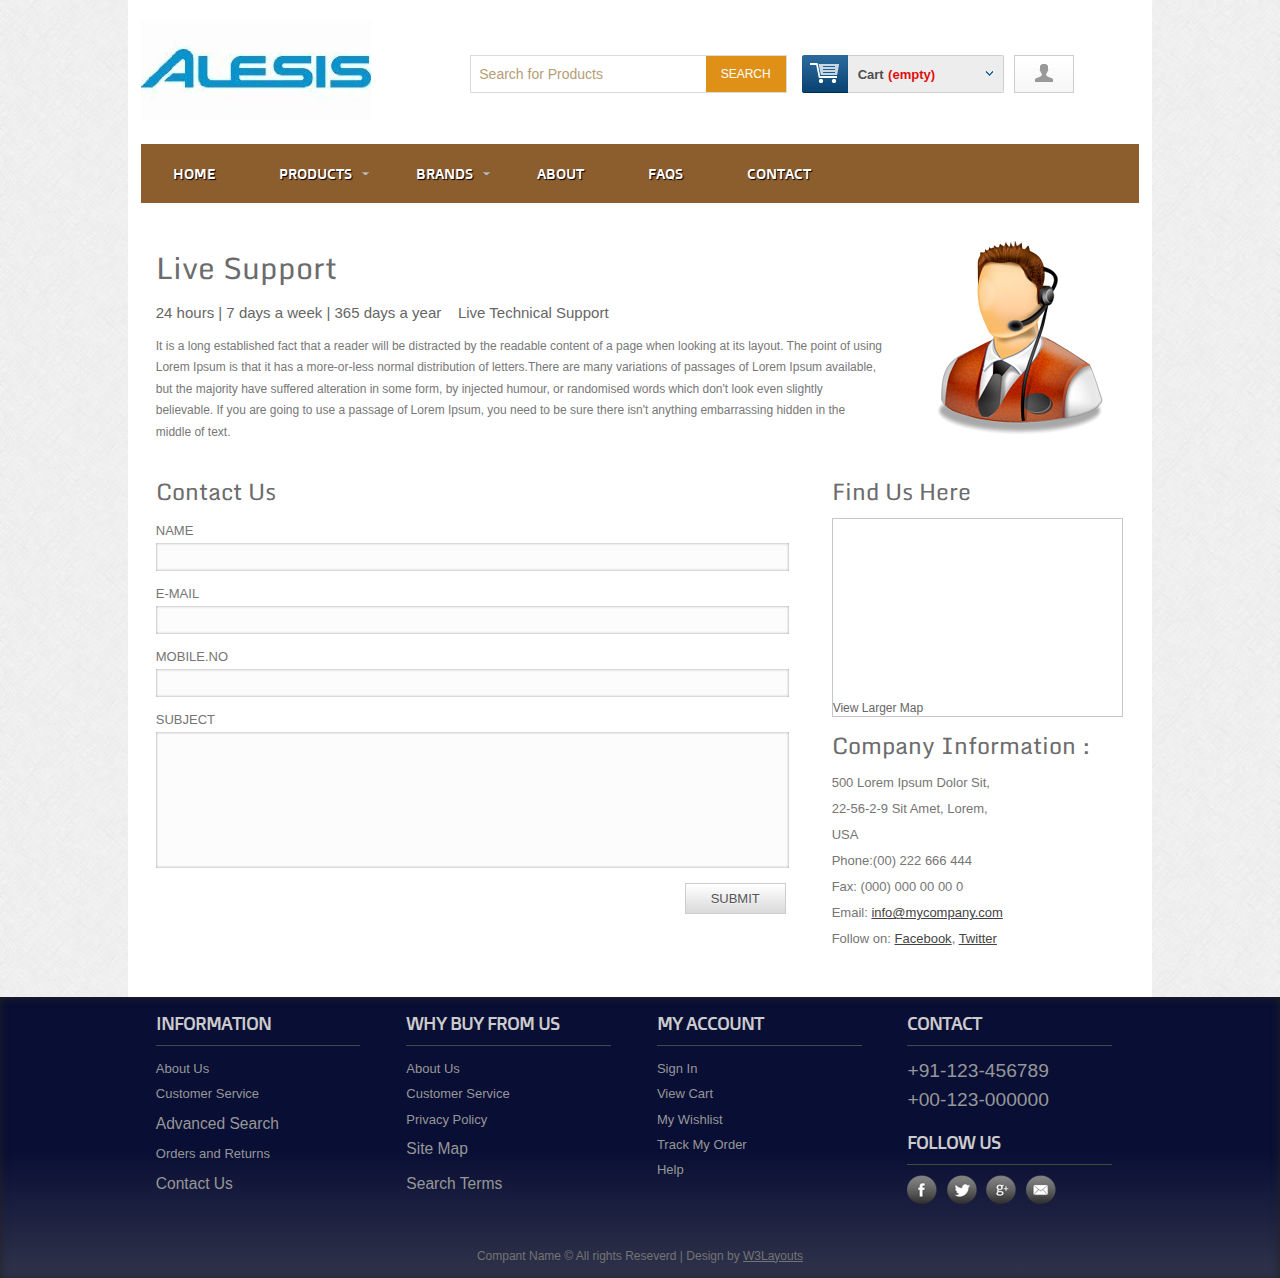
==== contact.html @ 6ea0a4b3 "PCComponents" ====
<!--A Design by W3layouts
Author: W3layout
Author URL: http://w3layouts.com
License: Creative Commons Attribution 3.0 Unported
License URL: http://creativecommons.org/licenses/by/3.0/
-->
<!DOCTYPE HTML>
<head>
<title>Free Smart Store Website Template | Contact :: w3layouts</title>
<meta name="viewport" content="width=device-width, initial-scale=1, maximum-scale=1">
<meta http-equiv="Content-Type" content="text/html; charset=utf-8" />
<link href="css/style.css" rel="stylesheet" type="text/css" media="all"/>
<link href="css/slider.css" rel="stylesheet" type="text/css" media="all"/>
<link href="css/menu.css" rel="stylesheet" type="text/css" media="all"/>
<link href='http://fonts.googleapis.com/css?family=Doppio+One' rel='stylesheet' type='text/css'>
<link href='http://fonts.googleapis.com/css?family=Monda' rel='stylesheet' type='text/css'>
<script type="text/javascript" src="js/jquery-1.7.2.min.js"></script>
<script type="text/javascript" src="js/move-top.js"></script>
<script type="text/javascript" src="js/easing.js"></script> 
<script type="text/javascript" src="js/nav.js"></script>
<script type="text/javascript" src="js/nav-hover.js"></script>
<script type="text/javascript">
  $(document).ready(function($){
    $('#dc_mega-menu-orange').dcMegaMenu({rowItems:'4',speed:'fast',effect:'fade'});
  });
</script>
</head>
<body>
  <div class="wrap">
	<div class="header">
		<div class="header_top">
			<div class="logo">
				<a href="index.html"><img src="images/logo.png" alt="" /></a>
			</div>
			  <div class="header_top_right">
			    <div class="search_box">
				    <form>
				    	<input type="text" value="Search for Products" onfocus="this.value = '';" onblur="if (this.value == '') {this.value = 'Search for Products';}"><input type="submit" value="SEARCH">
				    </form>
			    </div>
			    <div class="shopping_cart">
					<div class="cart">
						<a href="#" title="View my shopping cart" rel="nofollow">
							<strong class="opencart"> </strong>
								<span class="cart_title">Cart</span>
									<span class="no_product">(empty)</span>
							</a>
						</div>
			   	</div>
		   <div class="login">
		   	   <span><a href="login.html"><img src="images/login.png" alt="" title="login"/></a></span>
		   </div>
		 <div class="clear"></div>
	   </div>
	 <div class="clear"></div>
   </div>
	<div class="menu">
	  <ul id="dc_mega-menu-orange" class="dc_mm-orange">
		 <li><a href="index.html">Home</a></li>
    <li><a href="products.html">Products</a>
    <ul>
      <li><a href="products.html">Mobile Phones</a>
        <ul>
          <li><a href="preview-2.html">Product 1</a></li>
          <li><a href="preview-3.html">Product 2</a></li>
          <li><a href="#">Product 3</a></li>
          <li><a href="#">Product 4</a></li>
          <li><a href="preview-6.html">Product 5</a></li>
          <li><a href="#">Product 6</a></li>
        </ul>
      </li>
      <li><a href="products.html">Desktop</a>
        <ul>
          <li><a href="preview.html">Product 1</a></li>
          <li><a href="preview-5.html">Product 2</a></li>
          <li><a href="preview-3.html">Product 3</a></li>
          <li><a href="#">Product 4</a></li>
          <li><a href="#">Product 5</a></li>
          <li><a href="#">Product 6</a></li>
        </ul>
      </li>
      <li><a href="products.html">Laptop</a>
        <ul>
          <li><a href="preview-2.html">Product 10</a></li>
          <li><a href="preview-5.html">Product 11</a></li>
          <li><a href="#">Product 12</a></li>
          <li><a href="#">Product 13</a></li>
        </ul>
      </li>
      <li><a href="#">Accessories</a>
        <ul>
          <li><a href="#">Product 14</a></li>
          <li><a href="#">Product 15</a></li>
        </ul>
      </li>
      <li><a href="#">Software</a>
        <ul>
          <li><a href="#">Product 16</a></li>
          <li><a href="#">Product 17</a></li>
          <li><a href="#">Product 18</a></li>
          <li><a href="#">Product 19</a></li>
        </ul>
      </li>
       <li><a href="#">Sports & Fitness</a>
        <ul>
          <li><a href="#">Product 16</a></li>
          <li><a href="#">Product 17</a></li>
          <li><a href="#">Product 18</a></li>
          <li><a href="#">Product 19</a></li>
        </ul>
      </li>
       <li><a href="#">Footwear</a>
        <ul>
          <li><a href="#">Product 16</a></li>
          <li><a href="#">Product 17</a></li>
          <li><a href="#">Product 18</a></li>
          <li><a href="#">Product 19</a></li>
        </ul>
      </li>
       <li><a href="#">Jewellery</a>
        <ul>
          <li><a href="#">Product 16</a></li>
          <li><a href="#">Product 17</a></li>
          <li><a href="#">Product 18</a></li>
          <li><a href="#">Product 19</a></li>
        </ul>
      </li>
       <li><a href="#">Clothing</a>
        <ul>
          <li><a href="#">Product 16</a></li>
          <li><a href="#">Product 17</a></li>
          <li><a href="#">Product 18</a></li>
          <li><a href="#">Product 19</a></li>
        </ul>
      </li>
       <li><a href="#">Home Decor & Kitchen</a>
        <ul>
          <li><a href="#">Product 16</a></li>
          <li><a href="#">Product 17</a></li>
          <li><a href="#">Product 18</a></li>
          <li><a href="#">Product 19</a></li>
        </ul>
      </li>
       <li><a href="#">Beauty & Healthcare</a>
        <ul>
          <li><a href="#">Product 16</a></li>
          <li><a href="#">Product 17</a></li>
          <li><a href="#">Product 18</a></li>
          <li><a href="#">Product 19</a></li>
        </ul>
      </li>
       <li><a href="#">Toys, Kids & Babies</a>
        <ul>
          <li><a href="#">Product 16</a></li>
          <li><a href="#">Product 17</a></li>
          <li><a href="#">Product 18</a></li>
          <li><a href="#">Product 19</a></li>
        </ul>
      </li>
    </ul>
  </li>
  <li><a href="products.html">Brands</a>
    <ul>
      <li><a href="products.html">Brand Name 1</a></li>
      <li><a href="products.html">Brand Name 2</a></li>
      <li><a href="products.html">Brand Name 3</a></li>
      <li><a href="#">Brand Name 4</a></li>
      <li><a href="#">Brand Name 5</a></li>
      <li><a href="#">Brand Name 6</a></li>
      <li><a href="#">Brand Name 7</a></li>
      <li><a href="#">Brand Name 8</a></li>
      <li><a href="#">Brand Name 9</a></li>
      <li><a href="#">Brand Name 10</a></li>
    </ul>
  </li>
 
  <li><a href="about.html">About</a></li>
  <li><a href="faq.html">FAQS</a></li>
  <li><a href="contact.html">Contact</a> </li>
  <div class="clear"></div>
</ul>
</div>
 </div>
 <div class="main">
    <div class="content">
    	<div class="support">
  			<div class="support_desc">
  				<h3>Live Support</h3>
  				<p><span>24 hours | 7 days a week | 365 days a year &nbsp;&nbsp; Live Technical Support</span></p>
  				<p> It is a long established fact that a reader will be distracted by the readable content of a page when looking at its layout. The point of using Lorem Ipsum is that it has a more-or-less normal distribution of letters.There are many variations of passages of Lorem Ipsum available, but the majority have suffered alteration in some form, by injected humour, or randomised words which don't look even slightly believable. If you are going to use a passage of Lorem Ipsum, you need to be sure there isn't anything embarrassing hidden in the middle of text.</p>
  			</div>
  				<img src="images/contact.png" alt="" />
  			<div class="clear"></div>
  		</div>
    	<div class="section group">
				<div class="col span_2_of_3">
				  <div class="contact-form">
				  	<h2>Contact Us</h2>
					    <form>
					    	<div>
						    	<span><label>NAME</label></span>
						    	<span><input type="text" value=""></span>
						    </div>
						    <div>
						    	<span><label>E-MAIL</label></span>
						    	<span><input type="text" value=""></span>
						    </div>
						    <div>
						     	<span><label>MOBILE.NO</label></span>
						    	<span><input type="text" value=""></span>
						    </div>
						    <div>
						    	<span><label>SUBJECT</label></span>
						    	<span><textarea> </textarea></span>
						    </div>
						   <div>
						   		<span><input type="submit" value="SUBMIT"></span>
						  </div>
					    </form>
				  </div>
  				</div>
				<div class="col span_1_of_3">
					<div class="contact_info">
    	 				<h2>Find Us Here</h2>
					    	  <div class="map">
							   	    <iframe width="100%" height="175" frameborder="0" scrolling="no" marginheight="0" marginwidth="0" src="https://maps.google.co.in/maps?f=q&amp;source=s_q&amp;hl=en&amp;geocode=&amp;q=Lighthouse+Point,+FL,+United+States&amp;aq=4&amp;oq=light&amp;sll=26.275636,-80.087265&amp;sspn=0.04941,0.104628&amp;ie=UTF8&amp;hq=&amp;hnear=Lighthouse+Point,+Broward,+Florida,+United+States&amp;t=m&amp;z=14&amp;ll=26.275636,-80.087265&amp;output=embed"></iframe><br><small><a href="https://maps.google.co.in/maps?f=q&amp;source=embed&amp;hl=en&amp;geocode=&amp;q=Lighthouse+Point,+FL,+United+States&amp;aq=4&amp;oq=light&amp;sll=26.275636,-80.087265&amp;sspn=0.04941,0.104628&amp;ie=UTF8&amp;hq=&amp;hnear=Lighthouse+Point,+Broward,+Florida,+United+States&amp;t=m&amp;z=14&amp;ll=26.275636,-80.087265" style="color:#666;text-align:left;font-size:12px">View Larger Map</a></small>
							  </div>
      				</div>
      			<div class="company_address">
				     	<h2>Company Information :</h2>
						    	<p>500 Lorem Ipsum Dolor Sit,</p>
						   		<p>22-56-2-9 Sit Amet, Lorem,</p>
						   		<p>USA</p>
				   		<p>Phone:(00) 222 666 444</p>
				   		<p>Fax: (000) 000 00 00 0</p>
				 	 	<p>Email: <span>info@mycompany.com</span></p>
				   		<p>Follow on: <span>Facebook</span>, <span>Twitter</span></p>
				   </div>
				 </div>
			  </div>    	
    </div>
 </div>
</div>
   <div class="footer">
   	  <div class="wrapper">	
	     <div class="section group">
				<div class="col_1_of_4 span_1_of_4">
						<h4>Information</h4>
						<ul>
						<li><a href="#">About Us</a></li>
						<li><a href="#">Customer Service</a></li>
						<li><a href="#"><span>Advanced Search</span></a></li>
						<li><a href="#">Orders and Returns</a></li>
						<li><a href="#"><span>Contact Us</span></a></li>
						</ul>
					</div>
				<div class="col_1_of_4 span_1_of_4">
					<h4>Why buy from us</h4>
						<ul>
						<li><a href="about.html">About Us</a></li>
						<li><a href="faq.html">Customer Service</a></li>
						<li><a href="#">Privacy Policy</a></li>
						<li><a href="contact.html"><span>Site Map</span></a></li>
						<li><a href="preview-2.html"><span>Search Terms</span></a></li>
						</ul>
				</div>
				<div class="col_1_of_4 span_1_of_4">
					<h4>My account</h4>
						<ul>
							<li><a href="contact.html">Sign In</a></li>
							<li><a href="index.html">View Cart</a></li>
							<li><a href="#">My Wishlist</a></li>
							<li><a href="#">Track My Order</a></li>
							<li><a href="faq.html">Help</a></li>
						</ul>
				</div>
				<div class="col_1_of_4 span_1_of_4">
					<h4>Contact</h4>
						<ul>
							<li><span>+91-123-456789</span></li>
							<li><span>+00-123-000000</span></li>
						</ul>
						<div class="social-icons">
							<h4>Follow Us</h4>
					   		  <ul>
							      <li class="facebook"><a href="#" target="_blank"> </a></li>
							      <li class="twitter"><a href="#" target="_blank"> </a></li>
							      <li class="googleplus"><a href="#" target="_blank"> </a></li>
							      <li class="contact"><a href="#" target="_blank"> </a></li>
							      <div class="clear"></div>
						     </ul>
   	 					</div>
				</div>
			</div>
			<div class="copy_right">
				<p>Compant Name © All rights Reseverd | Design by  <a href="http://w3layouts.com">W3Layouts</a> </p>
		   </div>
     </div>
    </div>
    <script type="text/javascript">
		$(document).ready(function() {
			/*
			var defaults = {
	  			containerID: 'toTop', // fading element id
				containerHoverID: 'toTopHover', // fading element hover id
				scrollSpeed: 1200,
				easingType: 'linear' 
	 		};
			*/
			
			$().UItoTop({ easingType: 'easeOutQuart' });
			
		});
	</script>
    <a href="#" id="toTop" style="display: block;"><span id="toTopHover" style="opacity: 1;"></span></a>
</body>
</html>
---- css/style.css ----
/*
Author: W3layout
Author URL: http://w3layouts.com
License: Creative Commons Attribution 3.0 Unported
License URL: http://creativecommons.org/licenses/by/3.0/
*/
/* reset */
html,body,div,span,applet,object,iframe,h1,h2,h3,h4,h5,h6,p,blockquote,pre,a,abbr,acronym,address,big,cite,code,del,dfn,em,img,ins,kbd,q,s,samp,small,strike,strong,sub,sup,tt,var,b,u,i,dl,dt,dd,ol,nav ul,nav li,fieldset,form,label,legend,table,caption,tbody,tfoot,thead,tr,th,td,article,aside,canvas,details,embed,figure,figcaption,footer,header,hgroup,menu,nav,output,ruby,section,summary,time,mark,audio,video{margin:0;padding:0;border:0;font-size:100%;font:inherit;vertical-align:baseline;}
article, aside, details, figcaption, figure,footer, header, hgroup, menu, nav, section {display: block;}
ol,ul{list-style:none;margin:0;padding:0;}
blockquote,q{quotes:none;}
blockquote:before,blockquote:after,q:before,q:after{content:'';content:none;}
table{border-collapse:collapse;border-spacing:0;}
/* start editing from here */
a{text-decoration:none;}
.txt-rt{text-align:right;}/* text align right */
.txt-lt{text-align:left;}/* text align left */
.txt-center{text-align:center;}/* text align center */
.float-rt{float:right;}/* float right */
.float-lt{float:left;}/* float left */
.clear{clear:both;}/* clear float */
.pos-relative{position:relative;}/* Position Relative */
.pos-absolute{position:absolute;}/* Position Absolute */
.vertical-base{	vertical-align:baseline;}/* vertical align baseline */
.vertical-top{	vertical-align:top;}/* vertical align top */
.underline{	padding-bottom:5px;	border-bottom: 1px solid #eee; margin:0 0 20px 0;}/* Add 5px bottom padding and a underline */
nav.vertical ul li{	display:block;}/* vertical menu */
nav.horizontal ul li{	display: inline-block;}/* horizontal menu */
img{max-width:100%;}
/*end reset*/
body{
	font-family:Arial, Helvetica, sans-serif;
	background:url(../images/body_bg3.jpg);
}
.wrap{
	width:78%;
	margin:0 auto;
	padding:0 1%;
	background:#FFF;
}
.header{
	background:#FFF;
}
.header_top{
	padding:20px 0;
}
.logo{
	float:left;
	width:33%;
}
/**** Header Top Right ****/
.header_top_right{
	float:left;
	width:67%;
	margin-top:35px;
}
.search_box{
	float:left;
	border: 1px solid #DBDBDB;
	position:relative;
	width:47%;
}
.search_box input[type="text"]{
	width:74%;
	padding:10px 8px;
	outline:none;
	border:none;
	background:none;
	font-size:14px;
	color:#b69d77; /*a5a5a5*/
	font-family:Arial;
	outline:none;
	margin:0;
}
.search_box input[type="submit"]{
	border:none;
	cursor:pointer;
	color:#FFF;
	font-size:12px;
	padding:10px 15px;
	height: 36px;
	margin:0;
	background-color: #df9017;
	-webkit-transition: all .9s;
	-moz-transition: all .9s;
	-o-transition: all .9s;
	-ms-transition: all .9s;
	transition: all .9s;
	position:absolute;
	right:0;
	top:0;
}
.search_box input[type="submit"]:hover{
	background:#444;
}
.shopping_cart{
	float:left;
	width: 202px;
	position:relative;
	margin-left:15px;
	padding: 0 0 0 46px;
	background: url(../images/header_cart.png) 0 0 no-repeat;
	z-index: 99;
	-webkit-box-sizing: border-box;
	-moz-box-sizing: border-box;
	box-sizing: border-box;
	cursor:pointer;
}
.cart{
	height: 38px;
	padding: 0 0 0 10px;
	background: #EDEDED;
	border: 1px solid #CECECE;
	border-left: none;
	line-height: 36px;
	-webkit-border-radius: 0 2px 2px 0;
	border-radius: 0 2px 2px 0;
	-webkit-box-sizing: border-box;
	-moz-box-sizing: border-box;
	box-sizing: border-box;
}
.shopping_cart .cart .opencart {
	width: 7px;
	height: 5px;
	display: block;
	background: url(../images/header_arrow.png) 0 0 no-repeat;
	position: absolute;
	right: 11px;
	top: 16px;
}
.shopping_cart span.cart_title{
	font-size:13px;
	font-weight:bold;
	color: #4F4F4F;
}
.shopping_cart span.no_product{
	font-size:13px;
	font-weight:bold;
	color: #DD0F0E;
}
.wrapper-dropdown.active .dropdown{
	border-bottom: 1px solid rgba(0, 0, 0, 0.2);
	max-height: 400px;
	width: 95px;
	z-index: 1;
	background: #70389C;
}
.login{
	float:left;
	margin-left:10px;
	width:60px;
	height: 38px;
	display: block;
	border: 1px solid #CECECE;
	text-align: center;
	-webkit-box-sizing: border-box;
	-moz-box-sizing: border-box;
	box-sizing: border-box;
	background: url(../images/gradient_light-1.png) 0 0 repeat-x;
}
.login span a img{
	padding-top:8px;
}
/*** Login ***/
.register_account h3,.login_panel h3{
	font-size: 22px;
	color: #6C6C6C;
	font-family: 'Monda', sans-serif;
	padding-bottom:.4em;
}
.register_account{
	float:left;
	width:62%;
	padding:20px;
    background:#FFF;
    border:1px solid #C0BEBE;
    -moz-border-radius: 3px; -webkit-border-radius: 3px; border-radius: 3px;
}
.register_account form input[type="text"],.register_account form select{
	font-size:12px;
	color:#B3B1B1;
	padding:8px;
	outline:none;
	margin:5px 0;
	width:340px;
}
.register_account form select{
	width:360px;
	color:#666;
}
.register_account form input[type="text"].code{
	width:15%;
}
.register_account form input[type="text"].number{
	width:69.8%;
}
.register_account table td{
	width:100%;
}
.register_account p{
	font-size:12px;
	color:#666;
}
.search{
	float:left;
	margin-top:3px;
}
.login_panel{
	float:left;
	width:27%;
	margin-right:4%;
	padding:20px;
	background:#FFF;
	border:1px solid #C0BEBE;
    -moz-border-radius: 3px; -webkit-border-radius: 3px; border-radius: 3px;
}
.login_panel input[type="text"],.login_panel input[type="password"]{
	font-size:12px;
	color:#B3B1B1;
	padding:8px;
	outline:none;
	margin:6px 0;
	width:92%;
}
.login_panel form{
	margin:15px 0;
}
.login_panel p{
	font-size:12px;
	color:#888;
}
p.terms{
	float:left;
	font-size:12px;
	padding:15px 0 0 15px;
}
p.terms a,p.note a{
	text-decoration:underline;
	color:#7C2DC5;
}
p.terms a:hover,p.note a:hover{
	text-decoration:none;
}
p.note{
	font-size:15px;
	color:#666;
	padding:5px;
	line-height:1.6em;
}
.buttons button,.search button.grey{
	    padding:10px 15px;
	    font-size:15px;
	    font-weight:bold;
	    color             : #fff;
	    -webkit-box-shadow: 0 1px rgba(255,255,255,0.2) inset, 0 2px 2px -1px rgba(0,0,0,0.3);
        -moz-box-shadow   : 0 1px rgba(255,255,255,0.2) inset, 0 2px 2px -1px rgba(0,0,0,0.3);
        box-shadow        : 0 1px rgba(255,255,255,0.2) inset, 0 2px 2px -1px rgba(0,0,0,0.3);
        -moz-border-radius: 3px; -webkit-border-radius: 3px; border-radius: 3px;  
        cursor:pointer;   
}
.search button{
	padding:12px 30px;
}
 button.grey,.search button.grey{
	 	border            : 1px solid #303030;
        background        : #3f4040;
        background        : -moz-linear-gradient(top,  #3f4040 0%, #303131 100%);
        background        : -webkit-gradient(linear, left top, left bottom, color-stop(0%,#3f4040), color-stop(100%,#303131));
        background        : -webkit-linear-gradient(top,  #3f4040 0%,#303131 100%);
        background        : -o-linear-gradient(top,  #3f4040 0%,#303131 100%);
        background        : -ms-linear-gradient(top,  #3f4040 0%,#303131 100%);
        background        : linear-gradient(top,  #3f4040 0%,#303131 100%);
        filter            : progid:DXImageTransform.Microsoft.gradient( startColorstr='#3f4040', endColorstr='#303131',GradientType=0 );
        text-shadow       : 0 1px 0 rgba(0, 0, 0, 0.4);
}
 button.grey:hover,.search button.grey:hover{
	        border            : 1px solid #303030;
        background        : #525252;
        background        : -moz-linear-gradient(top,  #525252 0%, #454646 100%);
        background        : -webkit-gradient(linear, left top, left bottom, color-stop(0%,#525252), color-stop(100%,#454646));
        background        : -webkit-linear-gradient(top,  #525252 0%,#454646 100%);
        background        : -o-linear-gradient(top,  #525252 0%,#454646 100%);
        background        : -ms-linear-gradient(top,  #525252 0%,#454646 100%);
        background        : linear-gradient(top,  #525252 0%,#454646 100%);
        filter            : progid:DXImageTransform.Microsoft.gradient( startColorstr='#525252', endColorstr='#454646',GradientType=0 );
        text-shadow       : 0 1px 0 rgba(0, 0, 0, 0.4);  
}
/** End Login ***/
.wrapper-dropdown{
    /* Size & position */
 	float: left;
	width:61px;
	height: 38px;
	position: relative;
	margin-left: 10px;
	padding: 0 0 0 12px;
    /* Styles */
   background: url(../images/gradient_light-1.png) 0 0 repeat-x;
	font: bold 13px/36px "Arial";
	color: #4F4F4F;
    border: 1px solid #CECECE;
	-webkit-box-sizing: border-box;
	-moz-box-sizing: border-box;
	box-sizing: border-box;
    cursor: pointer;
    outline: none;
    -webkit-transition: all 0.3s ease-out;
    -moz-transition: all 0.3s ease-out;
    -ms-transition: all 0.3s ease-out;
    -o-transition: all 0.3s ease-out;
    transition: all 0.3s ease-out;
}
.wrapper-dropdown .opencart{
	width: 7px;
	height: 5px;
	display: block;
	background: url(../images/header_arrow.png) 0 0 no-repeat;
	position: absolute;
	right: 11px;
	top: 16px;
}
.wrapper-dropdown .dropdown{
    /* Size & position */
    position: absolute;
    top:38px;
    left: 0;
    right: 0;
    /* Styles */
    border-radius: 0 0 5px 5px;
    border: 1px solid rgba(0,0,0,0.2);
    border-top: none;
    border-bottom: none;
    list-style: none;
    -webkit-transition: all 0.3s ease-out;
    -moz-transition: all 0.3s ease-out;
    -ms-transition: all 0.3s ease-out;
    -o-transition: all 0.3s ease-out;
    transition: all 0.3s ease-out;
    /* Hiding */
    max-height: 0;
    overflow: hidden;
}
.wrapper-dropdown .dropdown li a{
    font-size:13px;
    color:#FFF;
	font-weight: bold;
	padding:10px 23px;
    border-bottom: 1px solid #7D60AA;
    text-align:center;
}
.wrapper-dropdown .dropdown li a span.lang{
	  font-size:13px;
      color:#FFF;
	 font-weight: bold;
	 padding:0px 0px;
}
.wrapper-dropdown .dropdown li a span.lang:hover{
	 color:#DD0F0E;
}
.wrapper-dropdown .dropdown li a span img{
	padding-right:5px;
	margin-bottom:-8px;
}
.wrapper-dropdown .dropdown li a span{
	padding-right:5px;
}
.wrapper-dropdown .dropdown li:last-of-type a{
    border: none;
}
.wrapper-dropdown .dropdown li i {
    margin-right: 5px;
    color: inherit;
    vertical-align: middle;
}
/* Hover state */
.wrapper-dropdown .dropdown li:hover a {
    color:#DD0F0E;
}
/* Active state */
.wrapper-dropdown.active {
    border-radius: 5px 5px 0 0;
    box-shadow: none;
    border-bottom: none;
}
.wrapper-dropdown.active .dropdown {
    border-bottom: 1px solid rgba(0,0,0,0.2);
    max-height: 400px;
    width:95px;
    z-index:1;
    background:#70389C;
}
.wrapper-dropdown.active .languges{
	border-bottom: 1px solid rgba(0,0,0,0.2);
    max-height: 400px;
    width:135px;
    z-index:11;
    background:#70389C;
}

/**** Header Botttom Left ****/
.header_bottom_left{
	float:left;
	width:50%;
	padding-top:6px;
}
.header_bottom_img{
	float:left;
	width: 46.2%;
}
.pic{
	float:left;
	width: 46.2%;
}
.header_bottom_img2{
	float:left;
	width: 46.2%;
	margin-left:1.6%;
}
.header_bottom_left_images{
	position:relative;
	margin-top:10px;
	box-shadow: 0px 0px 3px rgb(150, 150, 150);
}
.section {
	clear: both;
	padding: 0px;
	margin: 0px;
}
.group:before,
.group:after {
    content:"";
    display:table;
}
.group:after {
    clear:both;
}
.group {
    zoom:1;
}
.listview_1_of_2{
	display: block;
	float:left;
	margin: 1.4% 0 0% 1.6%;
	box-shadow: 0px 0px 3px rgb(150, 150, 150);
}
.listimg{
	text-align:center;
	float:left;
}
.text{
	display: block;
	float:left;
	margin: 2% 0 0% 3.6%;
}
.listview_1_of_2:first-child { margin-left: 0; } 
.images_1_of_2 {
	width: 46.2%;
	padding:1.5%; 
}
.listimg_2_of_1 {
	width: 48.2%;
}
.list_2_of_1 {
	width: 48.2%;
}
.images_1_of_2  img {
	max-width:100%;
}
.list_2_of_1  h2 {
	color:#CC3636;
	font-size:1.2em;
	font-family: 'Monda', sans-serif;
	font-weight : normal;
	text-transform:uppercase;
}
.list_2_of_1  p{
	font-size:0.8125em;	
	color: #333;
	line-height: 1.6em;
	font-family : verdana, arial, helvetica, helve, sans-serif;
	padding:0; 	
}
.list_2_of_1 .button{
	line-height:1.9em;
	margin-top:0.5em;
}
.list_2_of_1 .button a{
	padding:7px 15px;
		font-size:0.8em;
		font-family: Arial, "Helvetica Neue", "Helvetica", Tahoma, Verdana, sans-serif;
		border: 1px solid rgba(0,0,0,0.1);
        background:#1c43cc url(../images/large-button-overlay.png);       
        color             : #fff;
        text-shadow:0 -1px 1px rgba(0, 0, 0, 0.25);
		-moz-border-radius:5px;
		-webkit-border-radius:5px;
		border-radius:5px;
}
.list_2_of_1 .button a:hover{
	    border: 1px solid #4D00A0;
        background:#70389C;
        text-decoration:none; 
}
.header_bottom_right_images{
	float:left;
	width:49%;
	margin-left:1%;
	padding-top: 15px;
}
.content{
	padding:20px 0;
	background:#FFF;
}
.content h2{ 
	font-size:23px;
	color:#6C6C6C;
	font-family: 'Monda', sans-serif;
}
.content_top{
	padding:15px 20px;
	border:1px solid #EBE8E8;
	border-radius:3px;
}
.content_bottom{
	padding:15px 20px;
	border:1px solid #EBE8E8;
	border-radius:3px;
	margin-top:2.6%;
}
.heading{
	float:left;
	margin-right:10%;
}
.heading h3{
	font-family: 'Monda', sans-serif;
	font-size:22px;
	color:#602D8D;
	text-transform:uppercase;
}
.sort,.show{
	float:left;
	width:14%;
	margin-left:1.6%;
	padding-top:5px;
}
.sort p,.show p{
	display:inline;
	font-size:0.8125em;
	color: #333;
}
.sort select,.show select{
	display:inline;
	font-size:1.1em;
	color: #333;
	margin-left:2px;
}
.page-no{
	float:right;
	padding-top:5px;
}
.page-no p{
	display:inline;
	font-size:0.8125em;
	padding:0.3em 0;
	color: #333;
}
.page-no ul{
	display:inline;
}
.page-no li{
	display:inline;
}
.page-no li a{
	font-size:0.8125em;
	color: #333;
	line-height: 1.6em;
	font-family : verdana, arial, helvetica, helve, sans-serif;
	padding:5px 5px;
}
.page-no li a:hover,.page-no li.active{
	color:#602D8D;
	text-decoration:underline;
}
/**** Grid 1_0f_4 ****/
.grid_1_of_4{
	display: block;
	float:left;
	margin: 1% 0 1% 1.6%;
	box-shadow: 0px 0px 3px rgb(150, 150, 150);
}
.grid_1_of_4:first-child { 
	margin-left: 0; 
} 
.images_1_of_4 {
	width: 20.8%;
	padding:1.5%;
	text-align:center;
	position:relative; 
}
.images_1_of_4  img{
	max-width:100%;
}
.discount{
	background:url(../images/discount-img.png) no-repeat 0 0;
	position: absolute;
	top: 30px;
	width: 42px;
	height: 42px;
}
.discount span.percentage{
	color: #FFF;
	font-size: 1em;
	font-weight: bold;
	line-height: 40px;
}
.images_1_of_4  h2 {
	color: #CC3636;
	font-family: 'Monda', sans-serif;
	font-size:0.9em;
	font-weight : normal;
}
.images_1_of_4  p {
	font-size:0.8125em;
	padding:0.4em 0;
	color: #333;	
}
.images_1_of_4  p span.strike{
	font-size:18px;
	font-family: 'Monda', sans-serif;
	color:#444;
	text-decoration:line-through;
}
.images_1_of_4  p span.price{
	font-size:18px;
	font-family: 'Monda', sans-serif;
	color: #CC3636;
	margin-left:15px;
}
.images_1_of_4 .button{
	margin-top:.3em;
	line-height:1.9em;
	float:left;
	width:49%;
}
.images_1_of_4 .button a{
		padding:7px 20px;
		font-size:0.8em;
}
.images_1_of_4 .button a{
	font-family: "Trebuchet MS",Arial,Helvetica,sans-serif;
	font-size: 14px;
	line-height: 15px;
	text-transform: none;
	text-decoration: none!important;
	background: url(../images/button-bg.png) repeat-x 0 0 #E8E8E8;
	display: inline-block;
	border-left: 1px solid #D4D4D4!important;
	border-right: 1px solid #ADADAD!important;
	border-top: 1px solid #E0E0E0!important;
	border-bottom: 1px solid #9C9C9C!important;
	cursor: pointer!important;
	margin: 0 2px;
	border-radius: 2px;
	-moz-border-radius: 2px;
	-webkit-border-radius: 2px;
	-webkit-transition: all 0.5s ease;
		-moz-transition: all 0.5s ease;
		-o-transition: all 0.5s ease;
		transition: all 0.5s ease;
}
.images_1_of_4 .button a:hover{
     color:#70389C;
     background: #E8E8E8;
}
.images_1_of_4 .button span img{
	position:absolute;
}
.images_1_of_4 .button a.cart-button{
	padding:7px 5px 7px 38px; 
}
/*** Footer ***/
.wrapper{	
	width:78%;
	margin:0 auto;
	padding:0 1%;
}
.footer{
	position:relative;
	background: #414045; 
	background: -moz-linear-gradient(top,  #414045 55%, #2f2e33 100%); 
	background: -webkit-gradient(linear, left top, left bottom, color-stop(55%,#414045), color-stop(100%,#2f2e33));
	background: -webkit-linear-gradient(top,  #414045 55%,#2f2e33 100%); 
	background: -o-linear-gradient(top,  #414045 55%,#2f2e33 100%); 
	background: -ms-linear-gradient(top,  #414045 55%,#2f2e33 100%); 
	background: linear-gradient(to bottom,  #090e35 55%,#30334a 100%);
	filter: progid:DXImageTransform.Microsoft.gradient( startColorstr='#414045', endColorstr='#2f2e33',GradientType=0 );
	box-shadow: inset 0px 1px 8px #222;
}
.section {
	clear: both;
	padding: 0px;
	margin: 0px;
}
.group:before,
.group:after {
    content:"";
    display:table;
}
.group:after {
    clear:both;
}
.group {
    zoom:1;
}
.col_1_of_4{
	display: block;
	float:left;
	margin: 0% 0 1% 1.6%;
}
.col_1_of_4:first-child { margin-left: 0; } /* all browsers except IE6 and lower */
.col_1_of_4:last-child {
	border:none;
}
.span_1_of_4 {
	width: 20.5%;
	padding:1.5%; 
}
.span_1_of_4  h4 {
	color:#ccc;
	margin-bottom: .5em;
	font-size:1.2em;
	line-height: 1.2;
	font-family:'Doppio One', sans-serif;
	font-weight : normal;
	margin-top: 0px;
	letter-spacing: -1px;
	text-transform:uppercase;
	border-bottom:1px solid #474747;
	padding-bottom:0.5em;
}
.span_1_of_4  li a{
	font-size:0.8125em;
	padding:0.4em 0;
	color:#979797;
	font-family :Arial, Helvetica, sans-serif;
	display:block;	 	 
}
.span_1_of_4  li a:hover,.span_1_of_4  li span:hover{
	color:#BBB7B7;
}
.span_1_of_4  li span{
	font-size:1.2em;
	padding:0.2em 0;
	color:#979797;
	display:block;
	cursor:pointer;
}
/*** Social Icons ***/
.social-icons{
	padding-top:8%;
}
.social-icons li {
	width:30px;
	height:30px;
	padding: 0px 0 0 5px;
	margin: 0;
    display:inline-block;
	cursor:pointer;
}
.social-icons li.facebook {
	background:url(../images/icon-2.png) no-repeat 0px  -29px;
}
.social-icons li.facebook:hover {
	background:url(../images/icon-2.png) no-repeat 0px  0px;
}
.social-icons li.twitter {
	background:url(../images/icon-3.png) no-repeat 0px  -29px;
}
.social-icons li.twitter:hover {
	background:url(../images/icon-3.png) no-repeat 0px  0px;
}
.social-icons li.googleplus {
	background:url(../images/icon-4.png) no-repeat 0px  -29px;
}
.social-icons li.googleplus:hover {
	background:url(../images/icon-4.png) no-repeat 0px  0px;
}
.social-icons li.contact {
	background:url(../images/icon-1.png) no-repeat 0px  -29px;
}
.social-icons li.contact:hover {
	background:url(../images/icon-1.png) no-repeat 0px  0px;
}
 .copy_right{
	text-align:center;
	padding:15px 0;
 }
 .copy_right p{
	font-size:12px;
	color:#747474;
 }
 .copy_right p a{
    color:#747474;
	font-size:12px;
	text-decoration:underline;
 }
 .copy_right p a:hover{
	color:#BBB7B7;
	text-decoration:none;
 }
/*** move top **/
#toTop {
	display:none;
	text-decoration:none;
	position:fixed;
	bottom:10px;
	right:10px;
	overflow:hidden;
	width:48px;
	height:48px;
	border:none;
	text-indent:100%;
	background:url(../images/arrow_up.png) no-repeat right top;
}

#toTopHover {
	width:48px;
	height:48px;
	display:block;
	overflow:hidden;
	float:right;
	opacity: 0;
	-moz-opacity: 0;
	filter:alpha(opacity=0);
}
#toTop:active, #toTop:focus {
	outline:none;
}

/*  Preview  ============================================================================= */
.back-links{
	float:left;
	padding-top:5px;
	width:20%;
}
.back-links p{
	font-size:0.8125em;
	color: #333;
}
.back-links p a{
	font-size:0.9em;
	padding:0  1.3%;
	color: #333;
}
.back-links p a:hover,.back-links p a:active{
	color:#70389C;
}
.image {
	clear: both;
	padding: 0px;
	margin: 0px;
	background:#F0F0F0;
	padding:1.5%;
}
.group:before,
.group:after {
    content:"";
    display:table;
}
.group:after {
    clear:both;
}
.group {
    zoom:1;
}
.cont-desc{
	display: block;
	float:left;
	clear:both;
}
.rightsidebar{
	display: block;
	float:left;
	margin: 0% 0 0% 1.6%;
}
.cont-desc:first-child { margin-left: 0; } 
.desc{
	display: block;
	float:left;
	margin: 0% 0 0% 2.6%;
}
.span_1_of_2{
	width: 67.1%;
	padding:1.5%;
}
.images_3_of_2 {
	width: 44.2%;
	float:left;
	text-align:center;
}
.span_3_of_2{
	width: 53.2%;
}
.span_3_of_1{
	width: 25.2%;
	padding:1.5%;
}
.images_3_of_2  img {
	max-width:100%;
}
.span_3_of_2  h2 {
	font-family: 'Monda', sans-serif;
	font-size:1.1em;
	color: #CC3636;
	font-weight : normal;
	margin-top: 0px;
	text-transform:uppercase;
}
.span_3_of_2  p{
	font-size:0.8125em;
	padding:0.3em 0;
	color:#969696;
	line-height: 1.6em;
	font-family : verdana, arial, helvetica, helve, sans-serif; 	
}
.price p{
	font-size:0.8125em;
	padding:1.5% 1%;
	color: #666;
	vertical-align:top;
}
.price p span{
	font-size:1.5em;
	font-family: 'Monda', sans-serif;
	color: #CC3636;
}
.available{
	padding:10px 0;
	border-top:1px solid #E0E0E0;
}
.available p{
	font-size:0.9em;
	color:#333;
	font-weight:bold;
	padding-bottom:10px;
}
.available li{
	display:inline;
	font-size:0.8125em;
	padding:1.5% 2%;
	color:#353535;
}
.available li select{
	display: inline;
	font-size: 1em;
	color: #333;
	margin-left:3px;
}
.share p{
	padding-top:10px;
	font-size:0.9em;
	color:#333;
	font-weight:bold;
}
.share li{
	display:inline-block;
	margin:5px 6px;
}
.add-cart{
	padding-top:15px;
}
.rating{
	float:left;
}
.rating p{
	padding-top:10px;
	font-size:0.9em;
	color:#333;
	font-weight:bold;
}
.rating p span{
	font-size:0.8125em;
	color: #666;
	font-weight:normal;
}
.rating p img{
	vertical-align: top;
	padding-left: 5px;
}
.product-desc,.product-tags{
	clear:both;
	padding-top:20px;
}
.product-desc h2,.product-tags h2{
	padding:8px 20px;
	background:#602D8D;
	border: 1px solid #EBE8E8;
	border-radius: 5px;
	-webkit-border-radius: 5px;
	-moz-border-radius: 5px;
	-o-border-radius: 5px;
	font-family: 'Monda', sans-serif;
	font-size:1.2em;
	color:#FFF;
	text-transform: uppercase;
	text-shadow:0 1px 5px rgba(34, 34, 34, 0.17);
}
.product-desc p{
	font-size: 0.8em;
	padding: 0.3em 0;
	color: #969696;
	line-height: 1.6em;
	font-family: verdana, arial, helvetica, helve, sans-serif;
}
.product-tags h4{
	padding:10px 0;
	font-size:0.9em;
	color:#333;
	font-weight:bold;
}
.input-box{
	background:url(../images/tag.png) no-repeat 0 8px;
	padding-left:35px;
}
.input-box input[type="text"]{
	 		padding:8px;
			display:block;
			width:95%;
			background:#fcfcfc;
			border: none;
			outline:none;
			color:#464646;
			font-size:0.8125em;
			font-family:Arial, Helvetica, sans-serif;
			box-shadow: inset 0px 0px 3px #999;
			-webkit-box-shadow: inset 0px 0px 3px #999;
			-moz-box-shadow: inset 0px 0px 3px #999;
			-o-box-shadow: inset 0px 0px 3px #999;
			-webkit-appearance:none;
}
.product-tags .button{
	margin-top:15px;
	line-height:3em;
}
.span_3_of_2 .button{
	float:right;
	margin-top:1%;
	line-height:2em;
}
.span_3_of_2 .button a,.product-tags .button a{
		padding:12px 20px;
		font-size:1em;
		font-weight:bold;
		font-family: Arial, "Helvetica Neue", "Helvetica", Tahoma, Verdana, sans-serif;
		border: 1px solid rgba(0,0,0,0.1);
  		box-shadow: inset 0 1px 0 rgba(255,255,255,0.7);
        background        : #3f4040;       
        color             : #fff;
        text-shadow       : 0 1px 0 rgba(0, 0, 0, 0.4); 
        -webkit-box-shadow: 0 1px rgba(255, 255, 255, 0.2) inset, 0 2px 2px -1px rgba(0, 0, 0, 0.3);
		-moz-box-shadow: 0 1px rgba(255,255,255,0.2) inset, 0 2px 2px -1px rgba(0,0,0,0.3);
		box-shadow: 0 1px rgba(255, 255, 255, 0.2) inset, 0 2px 2px -1px rgba(0, 0, 0, 0.3);
		-moz-border-radius: 3px;
		-webkit-border-radius: 3px;
		border-radius: 3px;
		-webkit-transition: all 0.5s ease;
		-moz-transition: all 0.5s ease;
		-o-transition: all 0.5s ease;
		transition: all 0.5s ease;
}
.span_3_of_2 .button a:hover,.product-tags .button a:hover{
	    border: 1px solid #303030;
        background: #525252; 
        text-decoration:none;
}
.span_3_of_1 li a{
	font-size:0.8125em;
	padding:0.42em 8%;
	color: #666;
	display: block;
	line-height: 1.6em;
	font-family : Arial, Helvetica, sans-serif;
	border-bottom:1px dashed #CCC;
	background: url(../images/drop_arrow.png) no-repeat 5px 11px; 	
}
.span_3_of_1 li a:hover{
	background: url(../images/drop_arrow-hover.png) no-repeat 5px 11px;
	color:#602D8D; 
}
.span_3_of_2 .button{
	float:right;
	margin-top:1%;
	line-height:2em;
}
.span_3_of_2 .button a{
		padding:12px 20px;
		font-size:1em;
		font-weight:bold;
		font-family: Arial, "Helvetica Neue", "Helvetica", Tahoma, Verdana, sans-serif;
		border: 1px solid rgba(0,0,0,0.1);
  		box-shadow: inset 0 1px 0 rgba(255,255,255,0.7);
        background        : #3f4040;       
        color             : #fff;
        text-shadow       : 0 1px 0 rgba(0, 0, 0, 0.4); 
        -webkit-box-shadow: 0 1px rgba(255, 255, 255, 0.2) inset, 0 2px 2px -1px rgba(0, 0, 0, 0.3);
		-moz-box-shadow: 0 1px rgba(255,255,255,0.2) inset, 0 2px 2px -1px rgba(0,0,0,0.3);
		box-shadow: 0 1px rgba(255, 255, 255, 0.2) inset, 0 2px 2px -1px rgba(0, 0, 0, 0.3);
		-moz-border-radius: 3px;
		-webkit-border-radius: 3px;
		border-radius: 3px;
}
.span_3_of_2 .button a:hover{
	    border: 1px solid #303030;
        background: #525252; 
        text-decoration:none;
}
.subscribe{
	padding-top:20px;
}
.subscribe p{
	font-size:12px;
	color:#444;
	padding:5px 0;
}
.signup{
	border-radius:0.2em;
	-webkit-border-radius:0.2em;
	-moz-border-radius:0.2em;
	-o-border-radius:0.2em;
	margin-top:5px;
	 background:#E7E7E7;
   box-shadow: inset 0px 2px 5px #707070;
}
.signup input[type="text"]{
    border:none;
    background:none;
    padding:5px;
    outline:none;
    width:217px;
    font-size:12px;
    color:#7c7c7c;
}
.signup input[type="submit"]{
	border: 1px solid  #5C5655;
    padding:8px 20px;
   	font-size:12px;
   	margin:0;
   	font-weight:bold;
   	cursor:pointer;
 	background     : #565656;
    filter         : progid:DXImageTransform.Microsoft.gradient(startColorstr='#565656', endColorstr='#565656');
    color          : #fff;
    text-shadow    : 0 1px 0 rgba(0, 0, 0, 0.2);  
}
.signup input[type="submit"]:hover{
   		background        : #5e5e5e;
        background        : -moz-linear-gradient(top,  #5e5e5e 0%, #404040 100%);
        background        : -webkit-gradient(linear, left top, left bottom, color-stop(0%,#5e5e5e), color-stop(100%,#404040));
        background        : -webkit-linear-gradient(top,  #5e5e5e 0%,#404040 100%);
        background        : -o-linear-gradient(top,  #5e5e5e 0%,#404040 100%);
        background        : -ms-linear-gradient(top,  #5e5e5e 0%,#404040 100%);
        background        : linear-gradient(top,  #5e5e5e 0%,#404040 100%);
        filter            : progid:DXImageTransform.Microsoft.gradient( startColorstr='#5e5e5e', endColorstr='#404040',GradientType=0 );
        box-shadow        : 1px 1px 0 0 #414141 inset, -1px -1px 0 0 #414141 inset, 0 1px 2px -1px rgba(0,0,0,0.15);  
        -moz-box-shadow   : 1px 1px 0 0 #414141 inset, -1px -1px 0 0 #414141 inset, 0 1px 2px 0 rgba(0,0,0,0.15);
	    -webkit-box-shadow: 1px 1px 0 0 #414141 inset, -1px -1px 0 0 #414141 inset, 0 1px 2px -1px rgba(0,0,0,0.15);
  }
 .community-poll{
    	padding-top:5%;
 }
 .community-poll p{
 	color: #C94848;
	font-size:0.8em;
	font-weight: normal;
	padding:2% 0;
  }
 .poll li{
 	padding: 3px 0px 9px 0;
 }
 .poll input.radio {
	float: left;
	margin: 2px 0 0 0;
}
.poll .label {
	display: block;
	margin-left: 20px;
}
.poll label{
	font-size:0.8125em;
	padding:0.42em 1%;
	color: #666;
	font-family : Arial, Helvetica, sans-serif;
}
/*  About  ============================================================================= */
.col_1_of_3{
	display: block;
	float:left;
	margin: 0% 0 0% 1.6%;
}
.col_1_of_3:first-child { margin-left: 0; }

.span_1_of_3 {
	width: 29.2%;
	padding:1.5%; 
}
.span_1_of_3 img{
	border:1px solid #DDD;
	max-width:100%;	
}
.span_1_of_3  h3{
	color: #6C6C6C;
	margin-bottom:0.5em;
	font-size:1.2em;
	line-height: 1.2;
	font-family: 'Monda', sans-serif;
	font-weight : normal;
	margin-top: 0px;
	text-transform:uppercase;
}
.span_1_of_3  p  {
	font-size:0.8125em;
	padding:0.5em 0;
	color:#747474;
	line-height: 1.6em;
	font-family :Arial, Helvetica, sans-serif; 	
}
.year{
	float:left;
	width:15%;
}
.year p{
	color:#70389C;
	font-size:0.95em;
}
.span_1_of_3  p.history{
	float:left;
	width:85%;
	font-size:0.8125em;
	color:#747474;
	line-height: 1.6em;
} 
.span_1_of_3 .list li a{
	font-size:0.82em;
	padding:0.35em 1.2em;
	color:#602D8D;
	background: url(../images/drop_arrow-hover.png) no-repeat 0px 10px;
	display:block;
}
.span_1_of_3 .list li a:hover{	
	color:#747474;
}
/*** team ***/
.grid_1_of_5{
	display: block;
	float:left;
	margin: 1% 0 0% 1.6%;
}
.grid_1_of_5:first-child { 
	margin-left: 0; 
} 
.images_1_of_5 {
	width: 15.72%;
	padding: 1.5%; 
}
.images_1_of_5  img{
	max-width:100%;
	display:block;
}
.images_1_of_5  h3{
	color:#C94848;
	margin-top:0.2em;
	font-size:1em;
	font-family: 'Monda', sans-serif;
	font-weight : normal;
}
.images_1_of_5  p {
	font-size:0.8125em;
	padding:0.2em 0;
	color: #333;
	line-height: 1.6em;	
}
/*** End Team ***/
/* FAQ  ============================================================================= */
.questions{
	margin:20px 0 10px 0;
}
.questions h4{
	color:#70389C;
	font-size: 15px;
	margin-bottom:5px;
	font-weight: normal;
}
.questions p{
	color: #444;
	font-size: 13px;
	line-height: 1.8em;
	margin-bottom: 5px;
}

/*  Contact Form  ============================================================================= */
.support{
	padding:1.5%;
}
.support_desc{
	float:left;
	width:75%;
}
.support_desc h3{
	font-size:30px;
	color: #6C6C6C;
	padding:5px 0;
	font-family: 'Monda', sans-serif;
}
.support_desc p span{
	font-size:15px;
	color:#666;
}
.support_desc p{
	font-size:12px;
	color:#777;
	line-height:1.8em;
	padding:5px 0;
}
.support img{
	float:left;
	margin-left:4%;
	margin-top:0px;
}
.section {
	clear: both;
	padding: 0px;
	margin: 0px;
}
.group:before,
.group:after {
    content:"";
    display:table;
}
.group:after {
    clear:both;
}
.group {
    zoom:1;
}
.col{
	display: block;
	float:left;
	margin: 0% 0 1% 1.6%;
}
.col:first-child{
	margin-left:0;
}	
.span_2_of_3 {
	width: 63.1%;
	padding:1.5%; 
}
.span_1_of_3 {
	width: 29.2%;
	padding:1.5%; 
}
.span_2_of_3  h2,
.span_1_of_3  h2 {
	margin-bottom:0.5em;
	line-height: 1.2;
	font-family: 'Monda', sans-serif;
	font-weight : normal;
	margin-top: 0px;
}
.contact-form{
	position:relative;
	padding-bottom:30px;
}
.contact-form div{
	padding:5px 0;
}
.contact-form span{
	display:block;
	font-size:0.8125em;
	color:#757575;
	padding-bottom:5px;
	font-family :verdana, arial, helvetica, helve, sans-serif;
}
.contact-form input[type="text"],.contact-form textarea{
		    padding:8px;
			display:block;
			width:98%;
			background:#fcfcfc;
			border: none;
			outline:none;
			color:#464646;
			font-size:0.8125em;
			font-family:Arial, Helvetica, sans-serif;
			box-shadow: inset 0px 0px 3px #999;
			-webkit-box-shadow: inset 0px 0px 3px #999;
			-moz-box-shadow: inset 0px 0px 3px #999;
			-o-box-shadow: inset 0px 0px 3px #999;
			-webkit-appearance:none;
}
.contact-form textarea{
		resize:none;
		height:120px;		
}
.contact-form input[type="submit"]{
	padding:7px 25px;
	cursor:pointer;
	background:#FFF url(../images/large-button-overlay.png);
    font-family:Arial, Helvetica, sans-serif;
    position:absolute;
    right:0;
    border: 1px solid #ccc;
	color: #555 !important;
	font-size:1em;
	text-shadow: 0 1px 1px rgba(255, 255, 255, 0.5);
}
.contact-form input[type="submit"]:hover{
	background-color: #EEE;
	border-color: #B8B5B5;
	color: #444 !important;
}
.contact-form input[type="submit"]:active{
	background-color:#FFF;  
}
.company_address p{
	font-size:0.8125em;
	color:#757575;
	padding:0.2em 0;
	font-family :Arial, Helvetica, sans-serif;
}
.company_address p span{
	text-decoration:underline;
	color:#444;
	cursor:pointer;
}
.map{
	border:1px solid #C7C7C7;
	margin-bottom:15px;
}
/**** Responsive Layout ****/
@media only screen and (max-width:1024px) {
	.wrap{
		width:90%;
		padding:0 2%;
	}
	.search_box form input[type="text"] {
		width: 143px;
    }
    .shopping_cart {
    	width:170px;
    }
    .shopping_cart,.currencies, .languages,.login{
    	margin-left:5px;
    }
    .wrapper-dropdown {
    	width:50px;
    	padding:0 0 0 5px;
    }
    .list_2_of_1 .button a {
    	padding:5px 10px;
    }
    .heading {
    	margin-right:2%;
    }
    .sort, .show {
    	width:20%;
    }
    .listview_1_of_2{
    	margin: 2.4% 0 0% 1.6%;
    }
    .images_1_of_4 .button{
    	width:100%;
    	margin-top:0.5em;
    }
    .register_account {
	width:60%;
	padding:10px;
}
.register_account form input[type="text"]{
	width:240px;
}
.register_account form select{
	width:260px;
}
.register_account form input[type="text"].code{
	width:15%;
}
.register_account form input[type="text"].number{
	width:63.99%;
}
.login_panel {
	width:30%;
	padding:10px;
}
.img_list li a{
	font-size:11px;
	margin:0 8px;
}
.domain_search input[type="text"]{
	background: url(../images/text_box_2.png) no-repeat;
	margin:0;
	width:51.6%;
}
.domain_search select {
	width:17.7%;
}
p.terms {
	padding:15px 0 0 15px;
	width:68%;
}
    .wrapper{
    	width:95%;
    }
    .available li {
    	padding:1.5% 0%;
    }
    .available li select {
    	margin-left:0;
    }
    .span_3_of_2 .button {
    	margin-top:5%;
    }
    .signup input[type="text"] {
    	width:152px;
    }
    .signup input[type="submit"] {
    	padding:8px 10px;
    }
    .images_1_of_5 p {
    	padding:0;
    	line-height:1.4em;
    }
    .year {
    	width:18%;
    }
    .span_1_of_3 p.history {
    	width:80%;
    }
    .support_desc {
		width: 70%;
	}	
	.support img {
	margin-left: 3%;
	}
}
@media only screen and (max-width:800px) {
	.wrap{
		width:90%;
		padding:0 2%;
	}
	.search_box form input[type="text"] {
		width: 183px;
    }
    .shopping_cart {
    	width:180px;
    }
    .shopping_cart{
    	margin-left:5px;
    }
    .wrapper-dropdown{
    	margin-left:5px;
    	margin-top:5px;
    	width:55px;
    }  
    .login{
    	margin-left:5px;
    	margin-top:5px;
    }
    .list_2_of_1 .button a {
    	padding:5px 10px;
    }
    .heading {
    	margin-right:0%;
    }
    .sort, .show {
    	width:24%;
    }
    .header_bottom_left,.header_bottom_right_images{
    	float:inherit;
    	width:100%;
    }
    .header_bottom_right_images {
    	margin-left:0;
    }
    .listview_1_of_2{
    	margin: 1.4% 0 0% 1.6%;
    }
    .images_1_of_4 .button{
    	width:100%;
    	margin-top:0.5em;
    }
    .content_top {
    	padding:15px 5px;
    }
    .images_1_of_4 h2 {
    	font-size:0.8em;
    	letter-spacing:0;
    }
    .images_1_of_4 p span.strike,.images_1_of_4 p span.price {
    	font-size:18px;
    }
    .wrapper{
    	width:95%;
    }
    .span_1_of_4 h4 {
    	font-size:1em;
    	letter-spacing:0;
    }
    .social-icons li {
    	padding:0 0 0 4px;
    }
    .span_1_of_2{
    	float:inherit;
    	width:97%;
    	padding:1.5%;
    }
    .span_3_of_1{
    	float:inherit;
    	width:97%;
     }
     .rightsidebar {
     	margin-left:0;
     }
     .span_3_of_1 li a {
     	font-size:1em;
     	padding: 0.42em 3%;
     	background: url(../images/drop_arrow.png) no-repeat 5px 15px;
     }
     .span_3_of_1 li a:hover {
		background: url(../images/drop_arrow-hover.png) no-repeat 5px 15px;
	 }
    .available li {
    	padding:1.5% 1%;
    }
    .available li select {
    	margin-left:0;
    }
    .span_3_of_2 .button {
    	margin-top:5%;
    }
    .signup input[type="text"] {
    	width:80%;
    }
    .signup input[type="submit"] {
    	padding:8px 10px;
    	width:18.5%;
    }
    .span_1_of_4 li span {
    	font-size:1em;
    }
    .images_1_of_5 p {
    	padding:0;
    	line-height:1.4em;
    }
    .year {
    	width:8%;
    }
    .images_1_of_5 h3 {
    	font-size:0.8em;
    }
    .span_1_of_3 p.history {
    	width:92%;
    }
    .span_2_of_3 {
		width:96%;
		padding:2% 0; 
	}
	.col_1_of_3{ 
		margin:0% 0 0% 0%;
	}
	.span_1_of_3 {
		width:96%;
		padding:2% 0; 
	}
	.support_desc {
		width: 70%;
	}
	.support img {
		width: 25%;
	margin-left: 3%;
	}
	.register_account {
	width:60%;
	padding:10px;
}
.register_account form input[type="text"]{
	width:200px;
}
.register_account form select{
	width:220px;
}
.register_account form input[type="text"].code{
	width:15%;
}
.register_account form input[type="text"].number{
	width:60.8%;
}
.login_panel {
	width:30%;
	padding:10px;
}
.img_list li a{
	font-size:11px;
	margin:0 8px;
}
.domain_search input[type="text"]{
	background: url(../images/text_box_2.png) no-repeat;
	margin:0;
	width:51.6%;
}
.domain_search select {
	width:17.7%;
}
p.terms {
	padding:12px 0 10px 15px;
	width:58%;
}
.tld-box{
	margin-left:2%;
}
.rfloat {
	width:70%;
}
.check_domain input[type="text"] {
	background: url(../images/text_box_reg2.png) no-repeat;
	width:80%;
}
.support_desc h3, .plans h3, .domain_registration h3 {
	font-size:25px;
}
.support_desc {
	width:70%;
}
.support img{
	margin-left:3%;
}
.features_list-1{
	float:left;
	width:48%;
}
.features_list-2{
	float:left;
	width:48%;
}
.features_list-3{
	display:none;
}
.plans_table thead th.plans-list h3 {
	font-size:15px;
}
.plans_table thead th.plans-list h4{
	font-size:18px;
}
.plans_table tbody td {
	padding:5px;
}
.feedback form input[type="text"].number{
	width:70%;
}
.feedback form select {
	width:100%;
}
.register_account,.login_panel {
	float:inherit;
	width:96%;
	padding:10px;
}
.login_panel {
	margin:0 0 3% 0;
}
.login_panel form {
	margin:0;
}
.register_account form input[type="text"]{
	width:300px;
}
.register_account form select{
	width:320px;
}
.register_account form input[type="text"].code{
	width:15%;
}
.register_account form input[type="text"].number{
	width:68%;
}
.login_panel input[type="text"], .login_panel input[type="password"] {
	width: 95%;
}
}
	
@media only screen and (max-width: 640px) {	
	.wrap{
		width:90%;
	}	
/*** Header ****/
	.logo{
		float:inherit;
		width:100%;
		text-align:center;
	}
	.header_top_right {
		float:inherit;
		width:100%;
		margin-top:20px;
	}
	.search_box {
		float:inherit;
		width:100%;
	}
	.search_box form input[type="text"] {
		width:78.5%;
    }
    .search_box form input[type="submit"] {
    	width:18.5%;
    }
    .shopping_cart {
    	width:16.5%;
    }
    .shopping_cart{
    	width:65.66%;
    	margin-left:0px;
    	margin-top:8px;
    }
     .wrapper-dropdown{
    	margin-left:5px;
    	margin-top:8px;
    	width:55px;
    } 
    .login{
    	margin-left:5px;
    	margin-top:8px;
    }
    .list_2_of_1 .button a {
    	padding:5px 10px;
    }
    .text {
		text-align:center;
		float:inherit;
		margin:2% 0 0% 0%;
	}
    /* Content */
     .content_top {
    	padding:15px 10px;
    }
    .heading {
    	margin-right:0%;
    	width:100%;
    }
    .sort{
    	width:31%;
    	margin-left:0;
    	padding-top:10px;
    }
     .show {
    	width:23%;
    	padding-top:10px;
    }
    .sort select, .show select {
    	font-size:1em;
    }
    .page-no {
    	padding-top:10px;
    }
    .page-no li a {
    	padding:5px 3px;
    }
    .header_bottom_left,.header_bottom_right_images{
    	float:inherit;
    	width:100%;
    }
    .header_bottom_right_images {
    	margin-left:0;
    }
    .listview_1_of_2{
    	margin: 1.4% 0 0% 1.6%;
    }
    .images_1_of_4 .button{
    	width:100%;
    	margin-top:0.5em;
    }
    .images_1_of_4 h2 {
    	font-size:1.2em;
    	letter-spacing:0;
    }
    .images_1_of_4 p span.strike,.images_1_of_4 p span.price {
    	font-size:2em;
    }
    .wrapper{
    	width:95%;
    }
    .span_1_of_4 h4 {
    	font-size: .8em;
		letter-spacing: 0;
		padding-top: 5px;
    }
    .social-icons li {
    	padding:0 0 0 8px;
    }
    .span_1_of_2{
    	float:inherit;
    	width:97%;
    	padding:1.5%;
    }
    .span_3_of_1{
    	float:inherit;
    	width:97%;
     }
     .rightsidebar {
     	margin-left:0;
     }
     .span_3_of_1 li a {
     	font-size:1em;
     	padding: 0.42em 3%;
     	background: url(../images/drop_arrow.png) no-repeat 5px 15px;
     }
     .span_3_of_1 li a:hover {
		background: url(../images/drop_arrow-hover.png) no-repeat 5px 15px;
	 }
    .available li {
    	padding:1.5% 1%;
    }
    .available li select {
    	margin-left:0;
    }
    .span_3_of_2 .button {
    	margin-top:5%;
    }
    .signup input[type="text"] {
    	width:79.5%;
    }
    .signup input[type="submit"] {
    	padding:8px 10px;
    	width:18.5%;
    }
    .span_1_of_4 li span {
    	font-size:1em;
    }
    .span_2_of_3 {
		width:96%;
		padding:2% 0; 
	}
	.col_1_of_3{ 
		margin:0% 0 0% 0%;
	}
	.span_1_of_3 {
		width:96%;
		padding:2% 0; 
	}
	.grid_1_of_4{ 
		margin: 2% 0 2% 0%;
	}	
	.images_1_of_4 {
		width:94%;
		padding:3%;
	}
  /** contact-form **/
 	.span_2_of_3 {
		width:100%;
		padding:3% 0; 
	}
	.col{ 
		margin: 0% 0 0% 0%;
	}
	.span_1_of_3 {
		width:100%;
		padding:3% 0; 
	}
   
   .contact-form input[type="text"],.contact-form textarea{
		width:97%;
	}
	/** End contact-form **/
	/*** Login ***/
	.register_account form input[type="text"]{
	width:235px;
}
.register_account form select{
	width:255px;
}
.register_account form input[type="text"].code{
	width:10%;
}
.register_account form input[type="text"].number{
	width:68.5%;
}
.register_account,.login_panel {
	float:inherit;
	width:96%;
	padding:10px;
}
.login_panel {
	margin:0 0 3% 0;
}
.login_panel button{
	font-size:15px;
}
		
  /*** Preview ***/
 .grid {
		margin:0;
	}
	.cont-desc{ 
		margin: 2% 0 2% 0%;
	}
	.rightsidebar{
		margin:0;
	}
	.image{
		padding:3%;
	}
	.desc{
		margin:0;
	}
	.span_1_of_2 {
		width:94%;
		padding:3%;
	}
	.span_3_of_2 {
		width: 100%;
	}
	.images_3_of_2{
		width: 100%;
	}
	.span_3_of_1 {
		width:94%;
		padding:3%;
	}
/*** About ***/
.grid_1_of_5{ 
		margin: 0% 0 0% 0%;
	}	
	.images_1_of_5{
		width:94%;
		padding:3%;
	}
	 .images_1_of_5 p {
    	padding:0;
    	line-height:1.4em;
    }
    .year {
    	width:8%;
    }
    .images_1_of_5 h3 {
    	font-size:1.2em;
    }
    .span_1_of_3 p.history {
    	width:92%;
    }
}
@media only screen and (max-width: 480px) {	
	.wrap{
		width:90%;
	}	
/*** Header ****/
	.logo{
		float:inherit;
		width:100%;
		text-align:center;
	}
	.header_top_right {
		float:inherit;
		width:100%;
		margin-top:20px;
	}
	.search_box {
		float:inherit;
		width:100%;
	}
	.search_box form input[type="text"] {
		width:77.5%;
    }
    .search_box form input[type="submit"] {
    	width:18.5%;
    }
    .shopping_cart {
    	width:16.5%;
    }
    .shopping_cart{
    	width:55.55%;
    	margin-left:0px;
    	margin-top:8px;
    }
    .wrapper-dropdown{
    	margin-left:5px;
    	margin-top:8px;
    	width:55px;
    }
   .login{
    	margin-left:5px;
    	margin-top:8px;
    }
    .list_2_of_1 .button a {
    	padding:5px 10px;
    }
    .listview_1_of_2{ 
		margin: 0% 0 0% 0%;
	}
	
	.images_1_of_2 {
		width:92%;
		padding:4%;
	}
	.listimg_2_of_1{
	     width:100%;		
   }
	.list_2_of_1 {
		width: 100%;
	}
    /* Content */
     .content_top {
    	padding:15px 10px;
    }
    .heading {
    	margin-right:0%;
    	width:100%;
    }
    .sort{
    	width:25%;
    	margin-left:0;
    	padding-top:10px;
    }
     .show {
    	width:21%;
    	padding-top:10px;
    }
    .sort select, .show select {
    	font-size:1em;
    }
    .page-no {
    	padding-top:25px;
    }
    .page-no li a {
    	padding:5px 3px;
    }
    .header_bottom_left,.header_bottom_right_images{
    	float:inherit;
    	width:100%;
    }
    .header_bottom_right_images {
    	margin-left:0;
    }
    .listview_1_of_2{
    	margin:2% 0 0% 0%;
    }
    .images_1_of_4 .button{
    	width:100%;
    	margin-top:0.5em;
    }
    .images_1_of_4 h2 {
    	font-size:1.2em;
    	letter-spacing:0;
    }
    .images_1_of_4 p span.strike,.images_1_of_4 p span.price {
    	font-size:2em;
    }
   /*** Footer ***/
    .wrapper{
    	width:90%;
    }
    .col_1_of_4{ 
		margin: 1% 0 1% 0%;
	}
	.span_1_of_4 {
		width:95%;
		padding:0 2.5%;
		border:none; 
	}
    .span_1_of_4 h4 {
    	font-size:1em;
		letter-spacing: 0;
		padding-top: 5px;
    }
    .social-icons{
    	padding-top:3%;
    }
    
  /*** preview ***/
 .back-links {
 	width:100%;
 }
    .social-icons li {
    	padding:0 0 0 8px;
    }
    .span_1_of_2{
    	float:inherit;
    	width:97%;
    	padding:1.5%;
    }
    .span_3_of_1{
    	float:inherit;
    	width:97%;
     }
     .rightsidebar {
     	margin-left:0;
     }
     .span_3_of_1 li a {
     	font-size:1em;
     	padding: 0.42em 5%;
     	background: url(../images/drop_arrow.png) no-repeat 5px 15px;
     }
     .span_3_of_1 li a:hover {
		background: url(../images/drop_arrow-hover.png) no-repeat 5px 15px;
	 }
    .available li {
    	padding:1.5% 1%;
    }
    .available li select {
    	margin-left:0;
    }
    .span_3_of_2 .button {
    	margin-top:1%;
    }
    .signup input[type="text"] {
    	width:78.5%;
    }
    .signup input[type="submit"] {
    	padding:8px 10px;
    	width:18.88%;
    }
    .span_1_of_4 li span {
    	font-size:1em;
    }
    .span_2_of_3 {
		width:96%;
		padding:2% 0; 
	}
	.col_1_of_3{ 
		margin:0% 0 0% 0%;
	}
	.span_1_of_3 {
		width:96%;
		padding:2% 0; 
	}
	.grid_1_of_4{ 
		margin: 2% 0 2% 0%;
	}	
	.images_1_of_4 {
		width:94%;
		padding:3%;
	}
  /** contact-form **/
 	.span_2_of_3 {
		width:95%;
		padding:2.5%; 
	}
	.col { 
		margin: 0% 0 0% 0%;
	}
	.span_1_of_3 {
		width:95%;
		padding:2.5%; 
	}
	.contact-form input[type="text"],.contact-form textarea{
		width:92%;
	}
	/** End contact-form **/
		/*** Login ***/
 .register_account table{
 	width:100%;
 }
 .register_account table td {
 	display:block;
 }
 .register_account form input[type="text"]{
	width:95%;
}
.register_account form select{
	width:100%;
}
.register_account form input[type="text"].code{
	width:10%;
}
.register_account form input[type="text"].number{
	width:76.5%;
}
.register_account,.login_panel {
	float:inherit;
	width:96%;
	padding:10px;
}
.login_panel {
	margin:0 0 3% 0;
}
.login_panel button{
	font-size:15px;
}
		
  /*** Preview ***/
 .grid {
		margin:0;
	}
	.cont-desc{ 
		margin: 2% 0 2% 0%;
	}
	.rightsidebar{
		margin:0;
	}
	.image{
		padding:3%;
	}
	.desc{
		margin:0;
	}
	.span_1_of_2 {
		width:94%;
		padding:3%;
	}
	.span_3_of_2 {
		width: 100%;
	}
	.images_3_of_2{
		width: 100%;
	}
	.span_3_of_1 {
		width:94%;
		padding:3%;
	}
/*** About ***/
.grid_1_of_5{ 
		margin: 0% 0 0% 0%;
	}	
	.images_1_of_5{
		width:94%;
		padding:3%;
	}
	 .images_1_of_5 p {
    	padding:0;
    	line-height:1.4em;
    }
    .year {
    	width:12%;
    }
    .images_1_of_5 h3 {
    	font-size:1.2em;
    }
    .span_1_of_3 p.history {
    	width:88%;
    }
    	.col_1_of_3{ 
		margin: 0% 0 0% 0%;
	}
	.span_1_of_3 {
		width:95%;
		padding:2.5%;
	}
.grid_1_of_4{ 
		margin:0% 0 0% 0%;
	}	
	.images_1_of_4 {
		width:95%;
		padding:2.5%;
	}
}
/*  GO FULL WIDTH AT LESS THAN 480 PIXELS */
@media only screen and (max-width: 480px) {
	.cont-desc{ 
		margin: 2% 0 2% 0%;
	}
	.rightsidebar{
		margin:0;
	}
	.grid {
		margin:0;
	}
	.image{
		padding:4%;
	}
	.desc{
		margin:0;
	}
	.span_1_of_2 {
		width:92%;
		padding:4%;
	}
	.span_3_of_2 {
		width: 100%;
	}
	.images_3_of_2{
		width: 100%;
	}
	.span_3_of_1 {
		width:92%;
		padding:4%;
	}
	  .grid_1_of_5{ 
		margin: 0% 0 0% 0%;
	}	
	.images_1_of_5{
		width:92%;
		padding:4%;
	}
}
---- css/menu.css ----
/* dCodes Framework:(c) TemplateAccess */
ul.dc_mm-orange,ul.dc_mm-orange li{
	border:none;
	list-style:none;
}
ul.dc_mm-orange{
	background: #8d5e2d;  
	filter: progid:DXImageTransform.Microsoft.gradient( startColorstr='#414045', endColorstr='#2f2e33',GradientType=0 );
	font:normal 13px Arial,sans-serif;
	padding:0;
	position:relative;
	width:100%;
}
ul.dc_mm-orange li ul{
	display:none;
}
ul.dc_mm-orange .sub{
	display:none;
}
ul.dc_mm-orange .sub ul{
	display:block;
}
ul.dc_mm-orange li{
  float:left;
  margin:0;
  padding:0;
}
ul.dc_mm-orange li a{
	color:#fff;
	display:block;
	float:left;
	font-size:15px;
	padding:20px 32px;
	text-decoration:none;
	text-shadow:1px 1px 1px #000;
	text-transform:uppercase;
	font-family:'Doppio One', sans-serif;
}
ul.dc_mm-orange li a.dc-mega{
	position:relative;
}
ul.dc_mm-orange li a .dc-mega-icon{
	background:url(../images/down-arrow.png) no-repeat 0 0;
	display:block;
	height:6px;
	position:absolute;
	right:15px;
	top:25px;
	width:8px;
}
ul.dc_mm-orange li.mega-hover a,ul.dc_mm-orange li a:hover{
	color: #FFF;
	filter: progid:DXImageTransform.Microsoft.gradient(startColorstr='#70389c',endColorstr='#602d8d');
	background: #635c47;
}
ul.dc_mm-orange li .sub-container{
	background:#F0F0F0;
	margin-left:-3px;
	padding-left:20px;
	position:absolute;
	margin-top:10px;
	box-shadow: 0px 0px 3px rgb(150, 150, 150);	
}
ul.dc_mm-orange li .sub{
	padding:20px 20px 20px 10px;
}
ul.dc_mm-orange li .sub-container.mega .sub{
	padding:5px 20px 10px 0;
}
ul.dc_mm-orange li .sub .row{
	clear:both;
	overflow:hidden;
	width:100%;
}
ul.dc_mm-orange li .sub li{
	float:none;
	font-size:1em;
	font-weight:normal;
	list-style:none;
	width:170px;
}
ul.dc_mm-orange li .sub li.mega-hdr{
	float:left;
	margin:0 10px 10px 0;
}
ul.dc_mm-orange li .sub li.mega-hdr.last{
	margin-right:0;
}
ul.dc_mm-orange li .sub a{
	background:none;
	border:none;
	color:#111;
	display:block;
	float:none;
	font-size:0.9em;
	padding:7px 10px;
	text-decoration:none;
	text-shadow:none;
}
ul.dc_mm-orange li .sub li.mega-hdr a.mega-hdr-a{
	filter: progid:DXImageTransform.Microsoft.gradient(startColorstr='#70389c',endColorstr='#602d8d');
	background: #285d8d;
	color:#fff;
	font-weight:bold;
	margin-bottom:5px;
	padding:5px 5px 5px 15px;
	font-family:Arial, Helvetica, sans-serif;
	text-transform:uppercase;
}
ul.dc_mm-orange li .sub li.mega-hdr a.mega-hdr-a:hover{
	color: #FFF;
}
ul.dc_mm-orange .sub li.mega-hdr li a{
	background:url(../images/drop_arrow.png) no-repeat 5px 8px;
	font-weight:normal;
	padding:4px 5px 4px 20px;
}
ul.dc_mm-orange .sub li.mega-hdr li a:hover{
	background:#CCC9C9 url(../images/drop_arrow-hover.png) no-repeat 5px 8px;
	color:#602D8D;
	text-decoration:none;
}
ul.dc_mm-orange .sub ul li{
	padding-right:0;
}
ul.dc_mm-orange li .sub-container.non-mega .sub{
	padding:5px 20px 20px 0;
}
ul.dc_mm-orange li .sub-container.non-mega li{
	margin:0;
	padding:0;
	width:190px;
}
ul.dc_mm-orange li .sub-container.non-mega li a{
	background:url(../images/drop_arrow.png) no-repeat 7px 10px;
	padding:7px 5px 7px 22px;
}
ul.dc_mm-orange li .sub-container.non-mega li a:hover{
	background:#CCC9C9 url(../images/drop_arrow-hover.png) no-repeat 7px 10px;
	color:#602D8D;
}

@media only screen and (max-width:1024px) {
	ul.dc_mm-orange li a {
		padding:20px 24px;
	}
}
@media only screen and (max-width:1024px) {
	ul.dc_mm-orange li a {
		padding:20px 13px;
		font-size:14px;
	}
	ul.dc_mm-orange li a .dc-mega-icon {
		right:3px;
	}	
}
@media only screen and (max-width:800px) {
  ul.dc_mm-orange li .sub li.mega-hdr {
  	float:inherit;
  	width:45%;
  	height:40px;
  }
  ul.dc_mm-orange li .sub-container {
		width:28%;
	}
  ul.dc_mm-orange li .sub-container.mega .sub {
	padding: 5px 0px 0px 0px;
 }
 ul.dc_mm-orange li .sub li.mega-hdr a.mega-hdr-a {
 	padding:15px 5px 5px 15px;
 	height:20px;
 	
 }
 }
 @media only screen and (max-width:640px) {
 	ul.dc_mm-orange li a {
		padding:20px 8.5px;
		font-size:0.96em;
	}
	ul.dc_mm-orange li .sub li {
		width:150px;
	}
	ul.dc_mm-orange li .sub-container.non-mega li {
		width:150px;
	}
	ul.dc_mm-orange li a .dc-mega-icon {
		display:none;
	}	
 }
  @media only screen and (max-width:480px) {
 	ul.dc_mm-orange li a {
		padding:20px 4.66px;
		font-size:0.8em;
	}
	ul.dc_mm-orange li .sub-container {
		padding-left:10px;
	}
	ul.dc_mm-orange li .sub li {
		width:112px;
	}
	ul.dc_mm-orange li .sub-container.non-mega li {
		width:112px;
	}
	ul.dc_mm-orange li a .dc-mega-icon {
		display:none;
	}	
 }
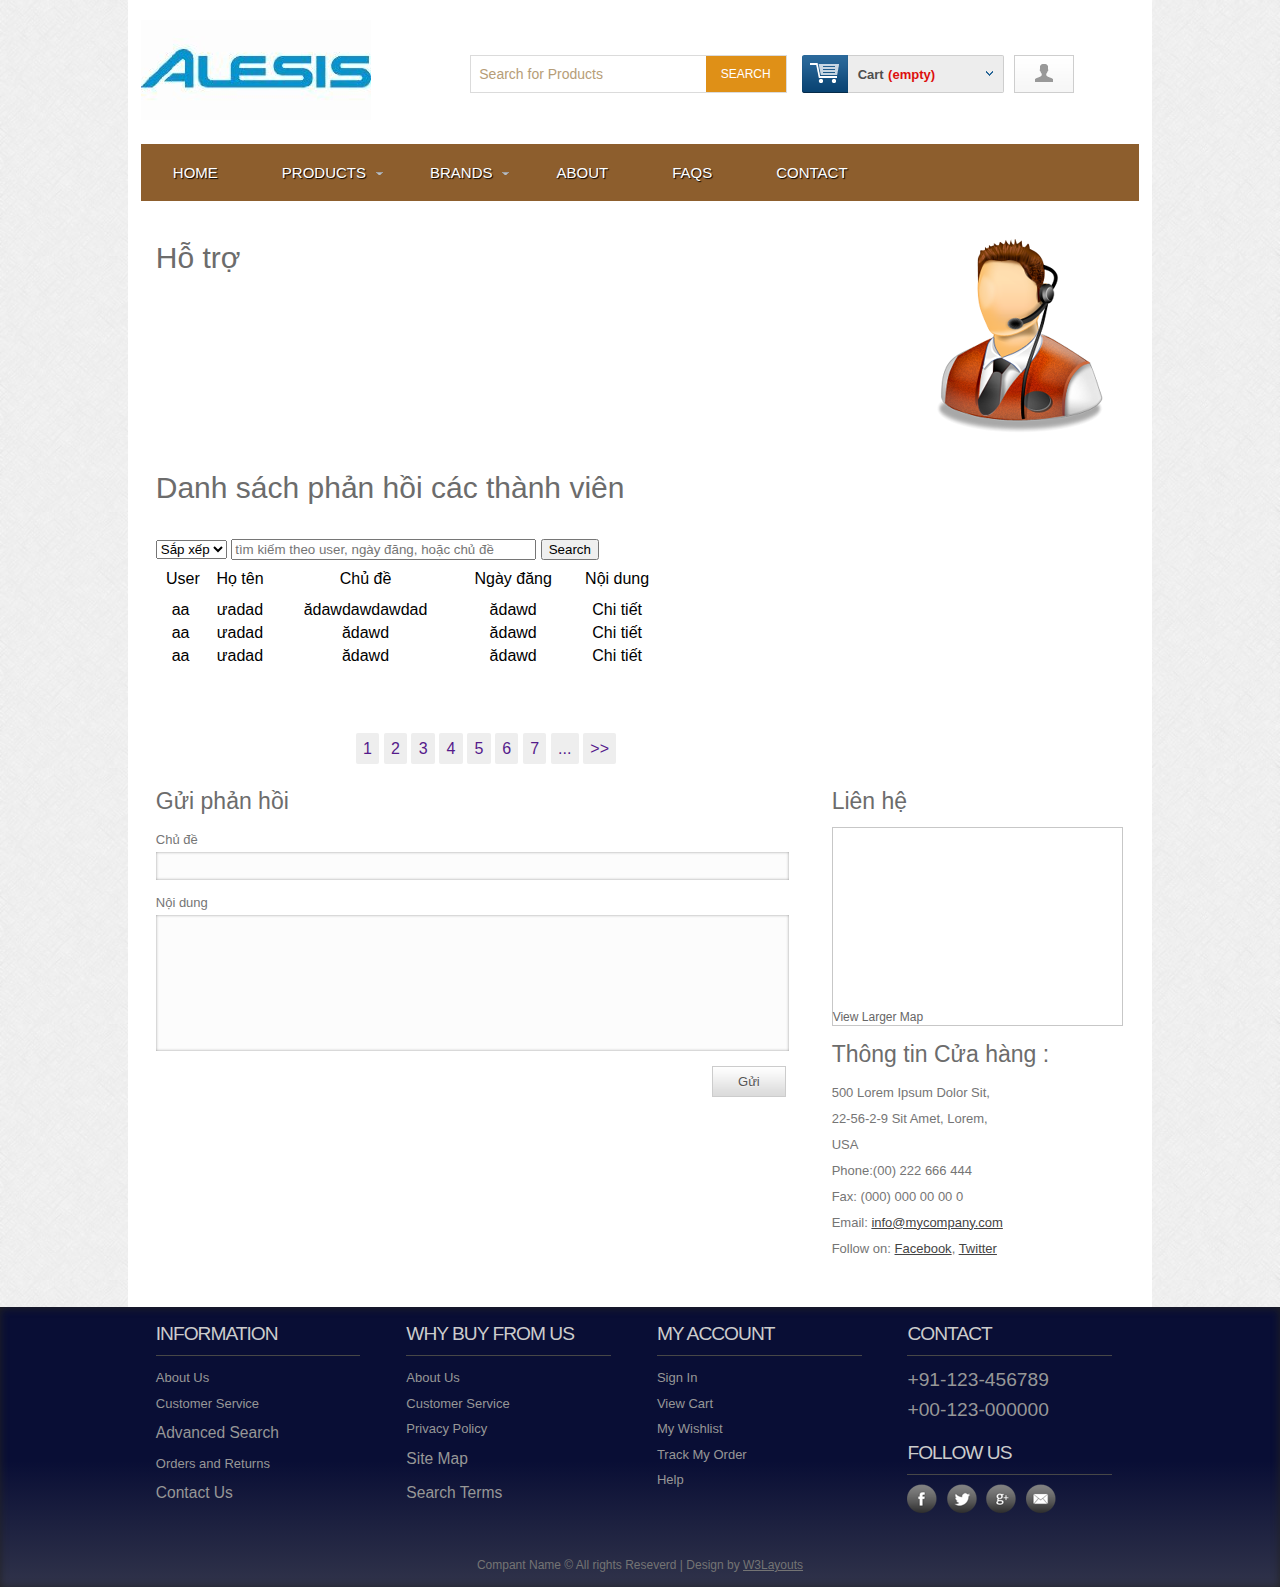
==== commit c1d66a1f: "Updated" ====
--- a/contact.html
+++ b/contact.html
@@ -6,14 +6,12 @@
 -->
 <!DOCTYPE HTML>
 <head>
-<title>Free Smart Store Website Template | Contact :: w3layouts</title>
+<title>PC & Components Online</title>
 <meta name="viewport" content="width=device-width, initial-scale=1, maximum-scale=1">
 <meta http-equiv="Content-Type" content="text/html; charset=utf-8" />
 <link href="css/style.css" rel="stylesheet" type="text/css" media="all"/>
 <link href="css/slider.css" rel="stylesheet" type="text/css" media="all"/>
 <link href="css/menu.css" rel="stylesheet" type="text/css" media="all"/>
-<link href='http://fonts.googleapis.com/css?family=Doppio+One' rel='stylesheet' type='text/css'>
-<link href='http://fonts.googleapis.com/css?family=Monda' rel='stylesheet' type='text/css'>
 <script type="text/javascript" src="js/jquery-1.7.2.min.js"></script>
 <script type="text/javascript" src="js/move-top.js"></script>
 <script type="text/javascript" src="js/easing.js"></script> 
@@ -185,49 +183,97 @@
     <div class="content">
     	<div class="support">
   			<div class="support_desc">
-  				<h3>Live Support</h3>
-  				<p><span>24 hours | 7 days a week | 365 days a year &nbsp;&nbsp; Live Technical Support</span></p>
-  				<p> It is a long established fact that a reader will be distracted by the readable content of a page when looking at its layout. The point of using Lorem Ipsum is that it has a more-or-less normal distribution of letters.There are many variations of passages of Lorem Ipsum available, but the majority have suffered alteration in some form, by injected humour, or randomised words which don't look even slightly believable. If you are going to use a passage of Lorem Ipsum, you need to be sure there isn't anything embarrassing hidden in the middle of text.</p>
+  				<h3>Hỗ trợ</h3>
   			</div>
   				<img src="images/contact.png" alt="" />
   			<div class="clear"></div>
   		</div>
+      <div class="support">
+        <div class="support_desc">
+          <h3>Danh sách phản hồi các thành viên</h3>
+          <form action="">
+            <select>
+              <option value="volvo">Sắp xếp</option>
+              <option value="volvo">Volvo</option>
+              <option value="saab">Saab</option>
+              <option value="opel">Opel</option>
+              <option value="audi">Audi</option>
+            </select>
+            <input type="text" placeholder="tìm kiếm theo user, ngày đăng, hoặc chủ đề" size="35" />
+            <table>
+              <input type="submit" value="Search" />
+              <tr>
+                <th>User</th>
+                <th>Họ tên</th>
+                <th>Chủ đề</th>
+                <th>Ngày đăng</th>
+                <th>Nội dung</th>
+              </tr>
+              <tr>
+                <td>aa</td>
+                <td>ưadad</td>
+                <td>ădawdawdawdad</td>
+                <td>ădawd</td>
+                <td>Chi tiết</td>
+              </tr>
+              <tr>
+                <td>aa</td>
+                <td>ưadad</td>
+                <td>ădawd</td>
+                <td>ădawd</td>
+                <td>Chi tiết</td>
+              </tr>
+              <tr>
+                <td>aa</td>
+                <td>ưadad</td>
+                <td>ădawd</td>
+                <td>ădawd</td>
+                <td>Chi tiết</td>
+              </tr>
+            </table>
+          </form>
+        </div>
+        <div class="support_desc feed_list">
+            <a href="">1</a>
+            <a href="">2</a>
+            <a href="">3</a>
+            <a href="">4</a>
+            <a href="">5</a>
+            <a href="">6</a>
+            <a href="">7</a>
+            <a href="">...</a>
+            <a href="">>></a>
+        </div>
+        <div class="clear"></div>
+      </div>
     	<div class="section group">
 				<div class="col span_2_of_3">
 				  <div class="contact-form">
-				  	<h2>Contact Us</h2>
+				  	<h2>Gửi phản hồi</h2>
 					    <form>
 					    	<div>
-						    	<span><label>NAME</label></span>
+						    	<span><label>Chủ đề</label></span>
 						    	<span><input type="text" value=""></span>
 						    </div>
 						    <div>
-						    	<span><label>E-MAIL</label></span>
-						    	<span><input type="text" value=""></span>
-						    </div>
-						    <div>
-						     	<span><label>MOBILE.NO</label></span>
-						    	<span><input type="text" value=""></span>
-						    </div>
-						    <div>
-						    	<span><label>SUBJECT</label></span>
+						    	<span><label>Nội dung</label></span>
 						    	<span><textarea> </textarea></span>
 						    </div>
 						   <div>
-						   		<span><input type="submit" value="SUBMIT"></span>
+						   		<span><input type="submit" value="Gửi"></span>
 						  </div>
 					    </form>
 				  </div>
   				</div>
 				<div class="col span_1_of_3">
 					<div class="contact_info">
-    	 				<h2>Find Us Here</h2>
+    	 				<h2>Liên hệ</h2>
 					    	  <div class="map">
 							   	    <iframe width="100%" height="175" frameborder="0" scrolling="no" marginheight="0" marginwidth="0" src="https://maps.google.co.in/maps?f=q&amp;source=s_q&amp;hl=en&amp;geocode=&amp;q=Lighthouse+Point,+FL,+United+States&amp;aq=4&amp;oq=light&amp;sll=26.275636,-80.087265&amp;sspn=0.04941,0.104628&amp;ie=UTF8&amp;hq=&amp;hnear=Lighthouse+Point,+Broward,+Florida,+United+States&amp;t=m&amp;z=14&amp;ll=26.275636,-80.087265&amp;output=embed"></iframe><br><small><a href="https://maps.google.co.in/maps?f=q&amp;source=embed&amp;hl=en&amp;geocode=&amp;q=Lighthouse+Point,+FL,+United+States&amp;aq=4&amp;oq=light&amp;sll=26.275636,-80.087265&amp;sspn=0.04941,0.104628&amp;ie=UTF8&amp;hq=&amp;hnear=Lighthouse+Point,+Broward,+Florida,+United+States&amp;t=m&amp;z=14&amp;ll=26.275636,-80.087265" style="color:#666;text-align:left;font-size:12px">View Larger Map</a></small>
 							  </div>
       				</div>
       			<div class="company_address">
-				     	<h2>Company Information :</h2>
+				     	<h2>Thông tin Cửa hàng :</h2>
 						    	<p>500 Lorem Ipsum Dolor Sit,</p>
 						   		<p>22-56-2-9 Sit Amet, Lorem,</p>
 						   		<p>USA</p>
--- a/css/style.css
+++ b/css/style.css
@@ -1321,10 +1321,33 @@
 	line-height:1.8em;
 	padding:5px 0;
 }
+.feed_list a{
+	padding: 1%;
+	background-color: #eeeeee;
+	border-radius: 2px;
+}
+.feed_list {
+	margin-left: 200px;
+}
 .support img{
 	float:left;
 	margin-left:4%;
 	margin-top:0px;
+}
+.support table{
+	width: 70%;
+	margin-bottom: 10%;
+}
+.support td{
+	padding: 0.5%;
+	text-align:  center;
+}
+.support th{
+	padding: 2%;
+	font: 
+}
+.support h3{
+	margin-bottom: 4%;
 }
 .section {
 	clear: both;
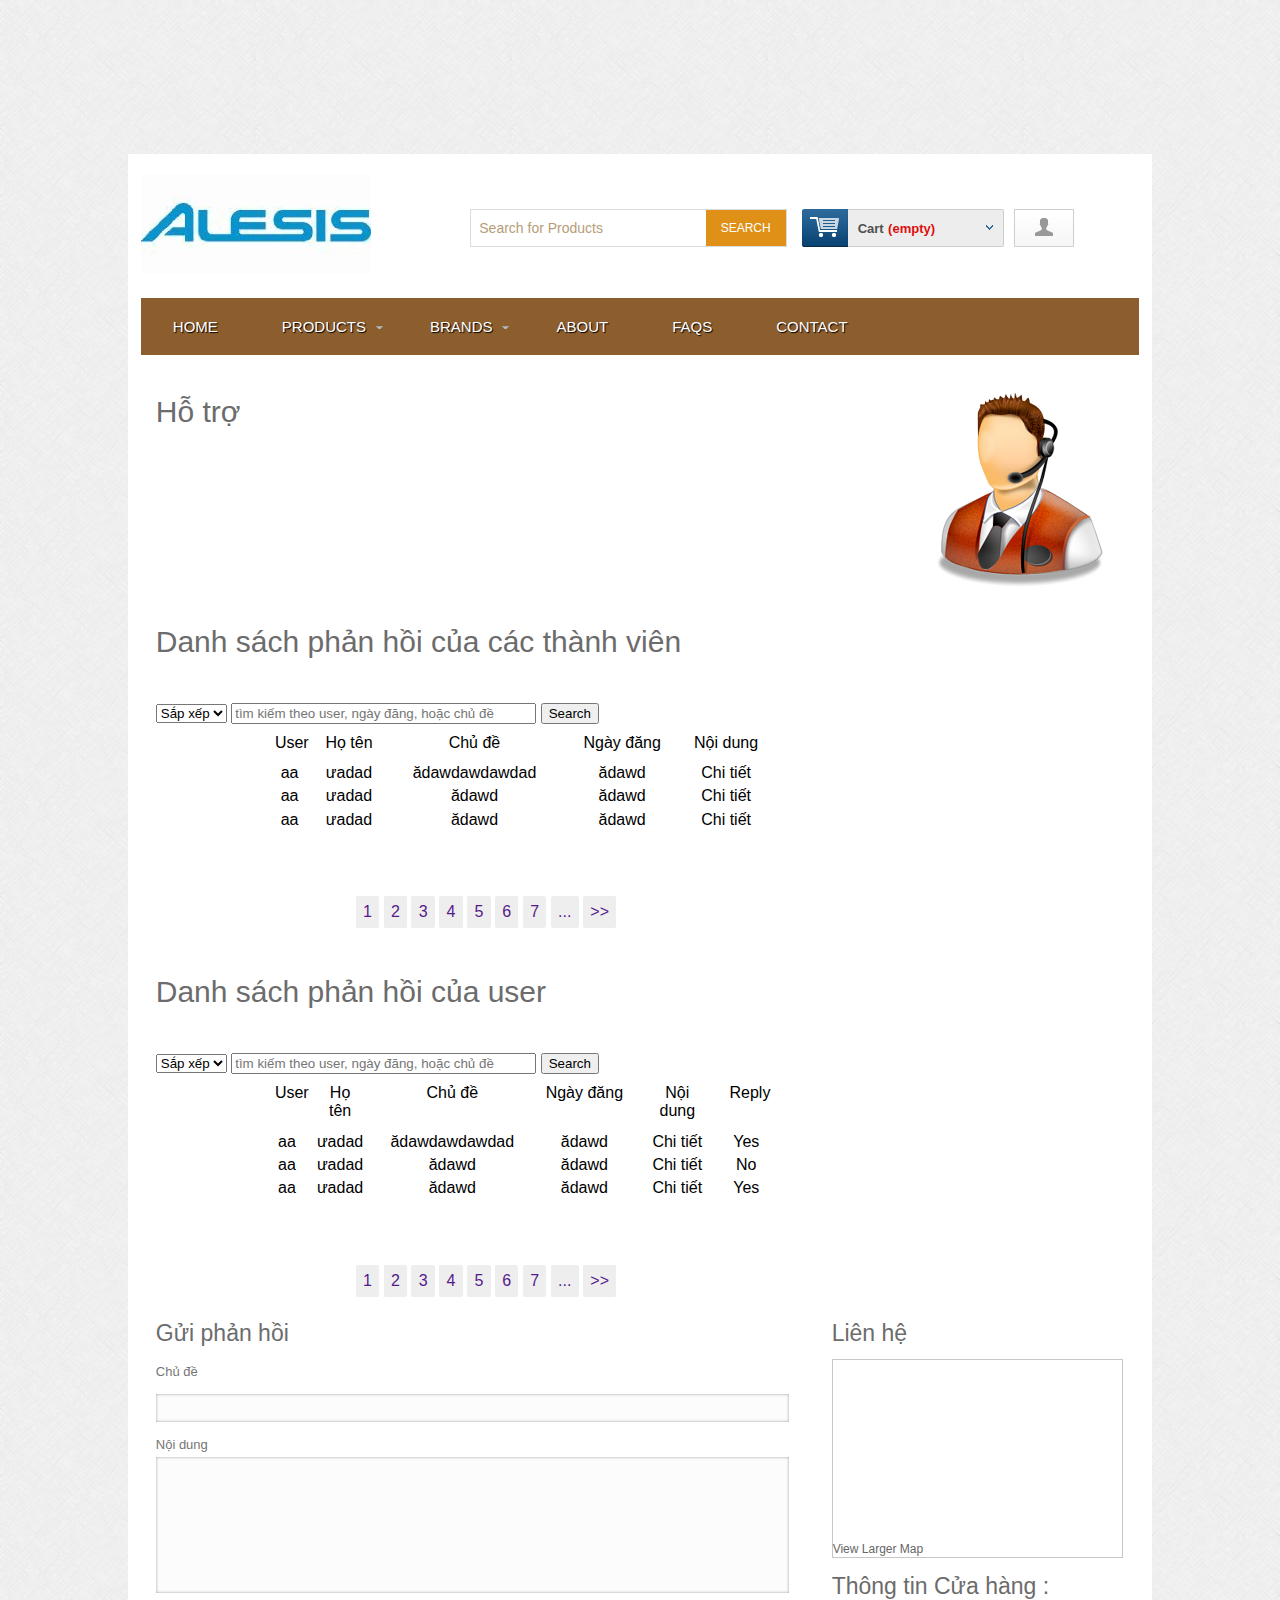
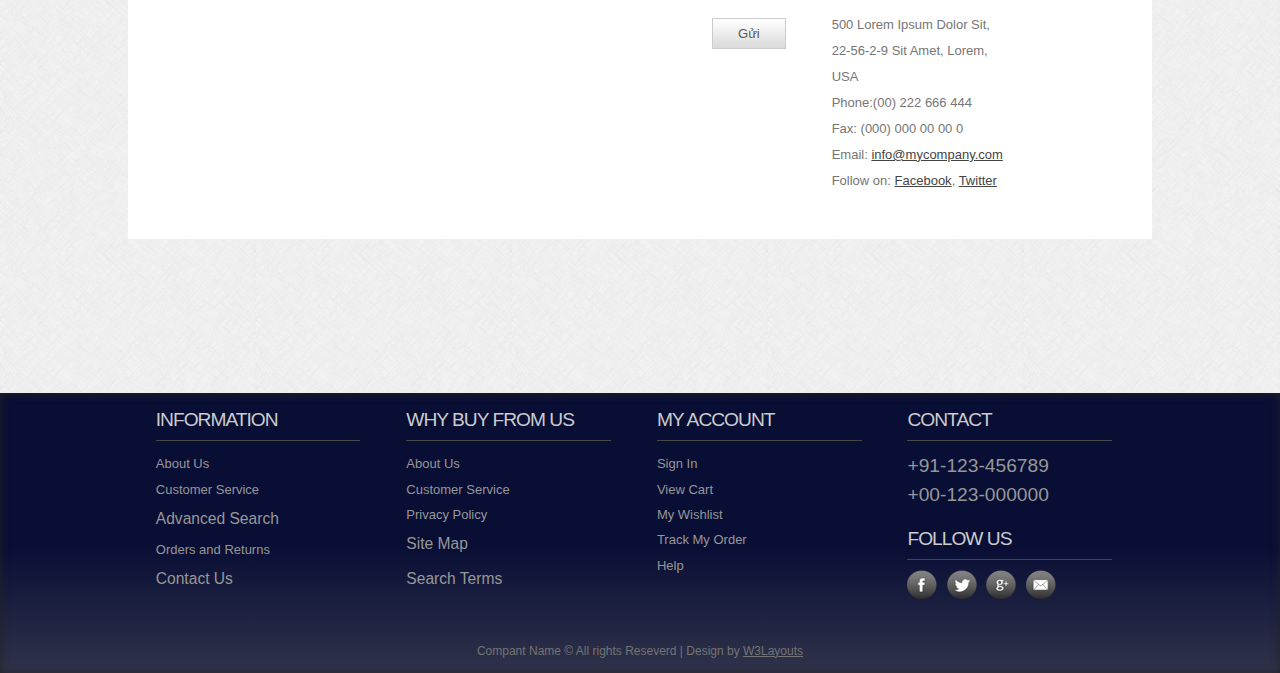
==== commit 24c181b2: "Update" ====
--- a/contact.html
+++ b/contact.html
@@ -190,7 +190,7 @@
   		</div>
       <div class="support">
         <div class="support_desc">
-          <h3>Danh sách phản hồi các thành viên</h3>
+          <h3>Danh sách phản hồi của các thành viên</h3>
           <form action="">
             <select>
               <option value="volvo">Sắp xếp</option>
@@ -229,6 +229,67 @@
                 <td>ădawd</td>
                 <td>ădawd</td>
                 <td>Chi tiết</td>
+              </tr>
+            </table>
+          </form>
+        </div>
+        <div class="support_desc feed_list">
+            <a href="">1</a>
+            <a href="">2</a>
+            <a href="">3</a>
+            <a href="">4</a>
+            <a href="">5</a>
+            <a href="">6</a>
+            <a href="">7</a>
+            <a href="">...</a>
+            <a href="">>></a>
+        </div>
+
+        <div class="support_desc user_contact">
+          <h3>Danh sách phản hồi của user</h3>
+          <form action="">
+            <select>
+              <option value="volvo">Sắp xếp</option>
+              <option value="volvo">Volvo</option>
+              <option value="saab">Saab</option>
+              <option value="opel">Opel</option>
+              <option value="audi">Audi</option>
+            </select>
+            <input type="text" placeholder="tìm kiếm theo user, ngày đăng, hoặc chủ đề" size="35" />
+            <table>
+              <input type="submit" value="Search" />
+              <tr>
+                <th>User</th>
+                <th>Họ tên</th>
+                <th>Chủ đề</th>
+                <th>Ngày đăng</th>
+                <th>Nội dung</th>
+                <th>Reply</th>
+
+              </tr>
+              <tr>
+                <td>aa</td>
+                <td>ưadad</td>
+                <td>ădawdawdawdad</td>
+                <td>ădawd</td>
+                <td>Chi tiết</td>
+                <td>Yes</td>
+              </tr>
+              <tr>
+                <td>aa</td>
+                <td>ưadad</td>
+                <td>ădawd</td>
+                <td>ădawd</td>
+                <td>Chi tiết</td>
+                <td>No</td>
+              </tr>
+              <tr>
+                <td>aa</td>
+                <td>ưadad</td>
+                <td>ădawd</td>
+                <td>ădawd</td>
+                <td>Chi tiết</td>
+                <td>Yes</td>
               </tr>
             </table>
           </form>
--- a/css/style.css
+++ b/css/style.css
@@ -34,10 +34,22 @@
 }
 .wrap{
 	width:78%;
-	margin:0 auto;
+	margin:12% auto;
 	padding:0 1%;
 	background:#FFF;
 }
+.wrap table{
+	text-align: center;
+	margin: 0 auto;
+}
+.wrap h1{
+	font-size: 30px;
+	text-align: center;
+}
+.wrap input[type="text"], .wrap input[type="submit"]{
+	margin-top: 10px;
+}
+
 .header{
 	background:#FFF;
 }
@@ -1301,6 +1313,9 @@
 .support{
 	padding:1.5%;
 }
+.user_contact{
+	margin-top: 5%;
+}
 .support_desc{
 	float:left;
 	width:75%;
